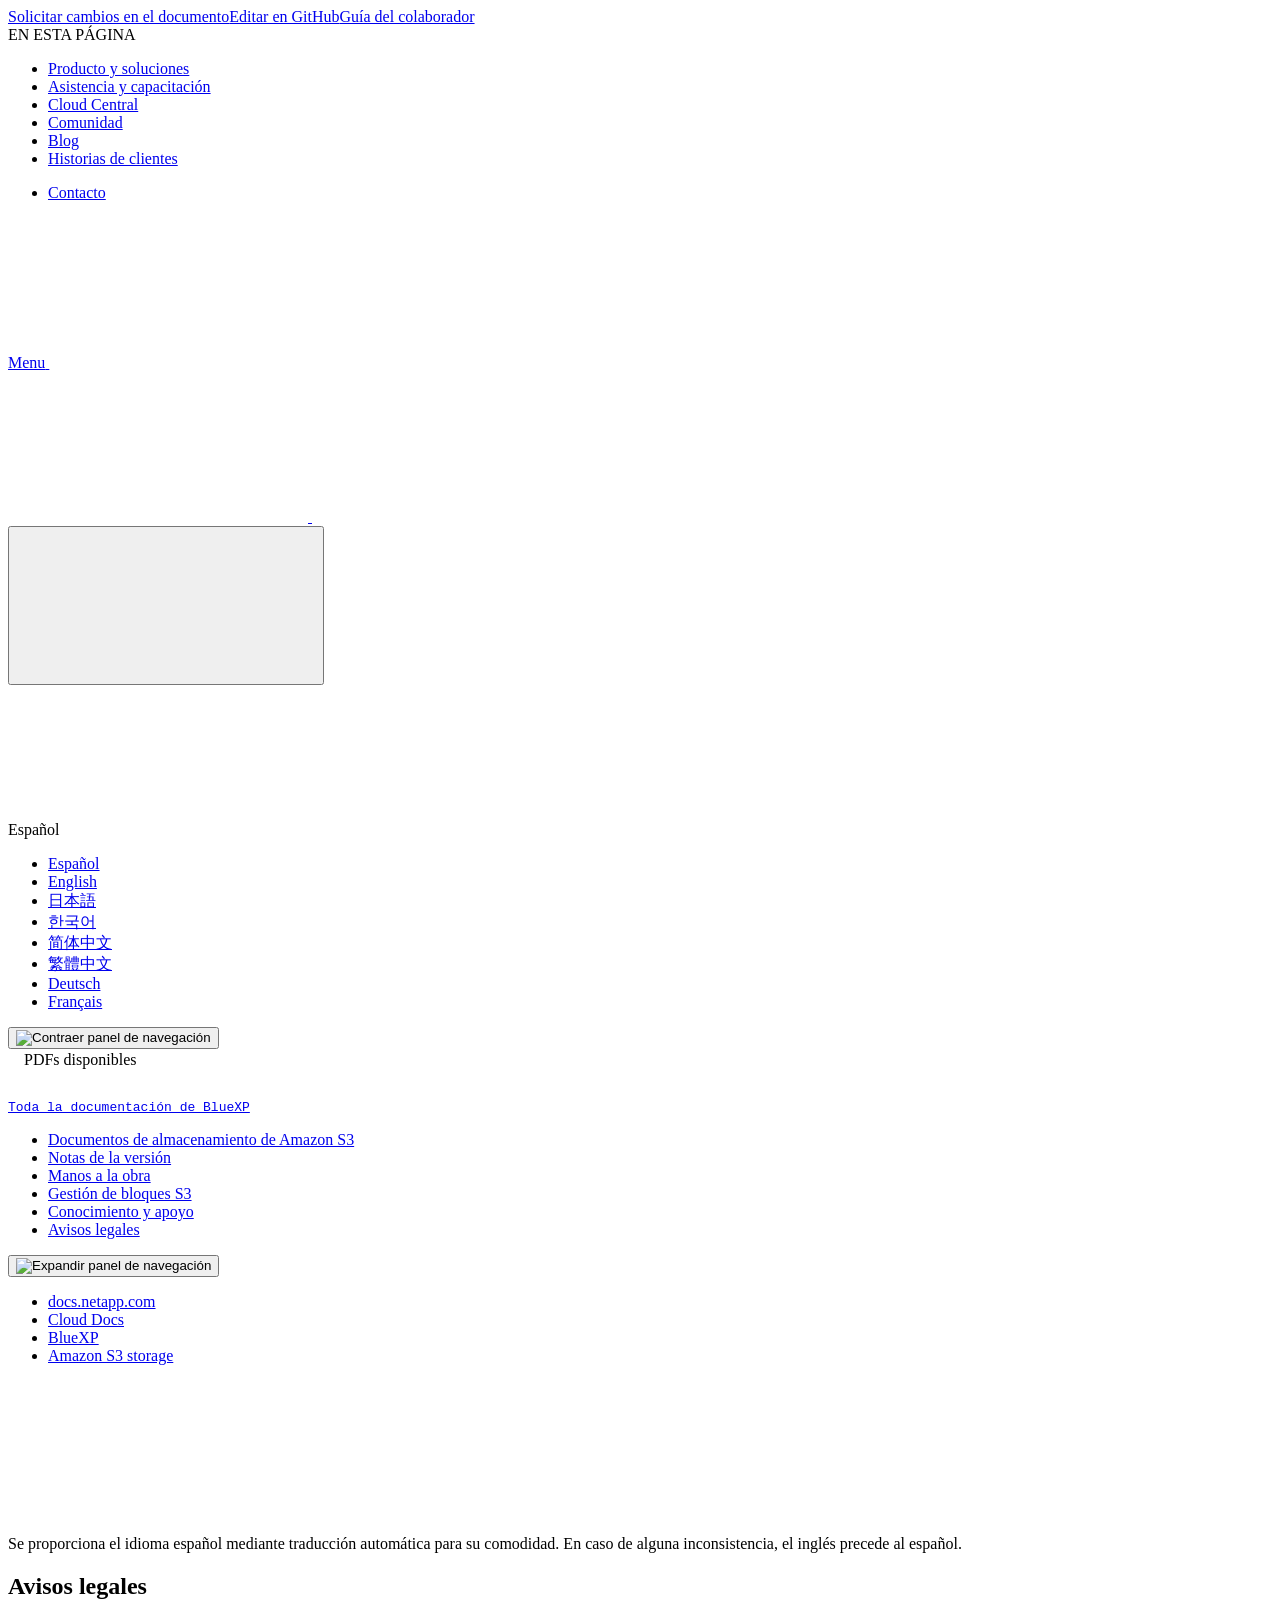
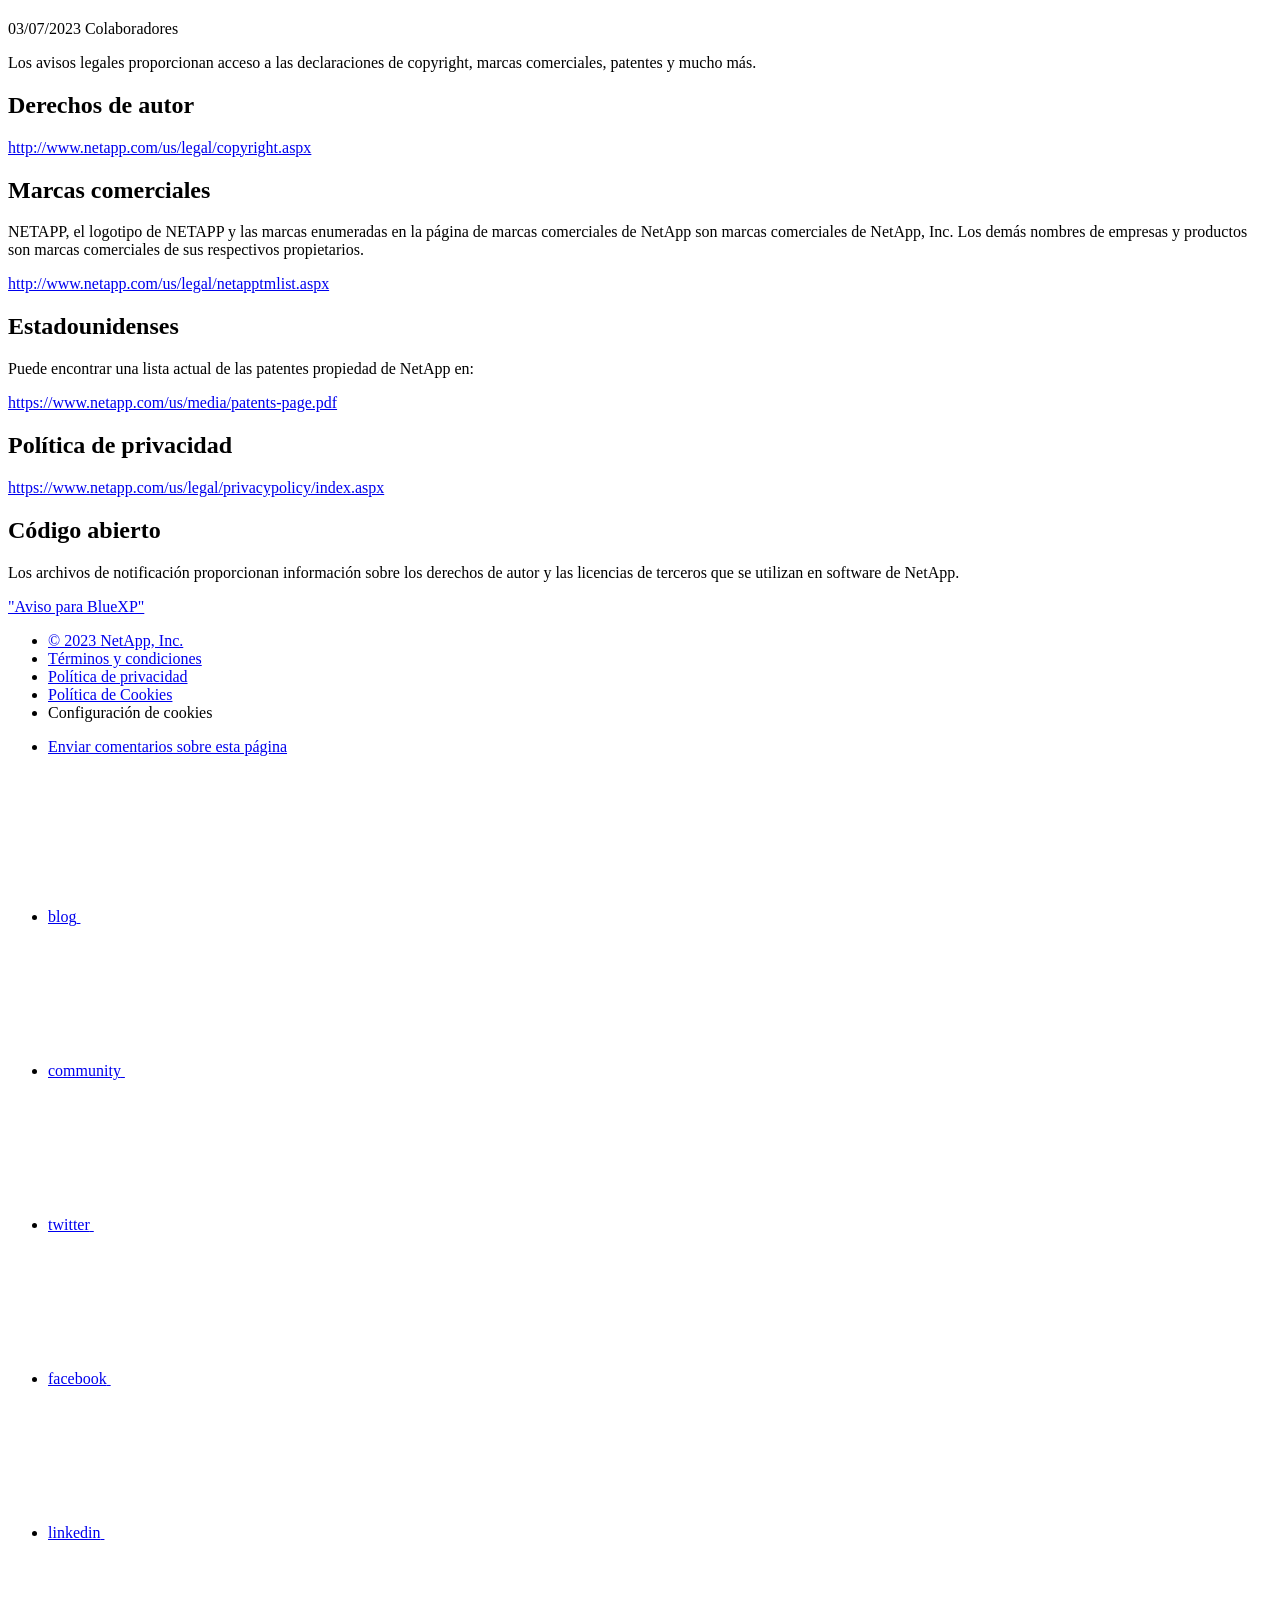
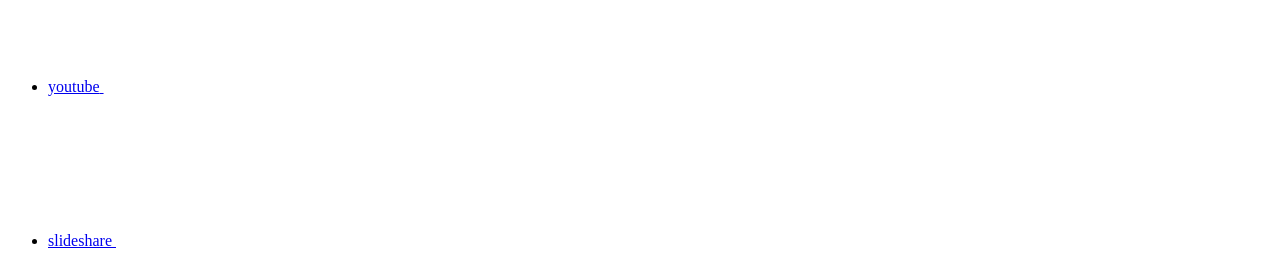
==== legal-notices.html @ 7036277d "Deploying to gh-pages from  @ 6797b5989e436d1fa23af9a07d244573d89bc203 🚀" ====
<!DOCTYPE html>
<html lang="es">
  <head class="at-element-marker">
  <title>Avisos legales | NetApp Documentation</title>
  <meta charset="utf-8">
  <meta http-equiv="x-ua-compatible" content="ie=edge,chrome=1">
  <meta http-equiv="language" content="en">
  <meta name="viewport" content="width=device-width, initial-scale=1">
  <meta property="og:title" content="Avisos legales | NetApp Documentation" />
	<meta property="og:type" content="website" />
	<meta property="og:url" content="https://docs.netapp.com/es-es/bluexp-s3-storage/legal-notices.html" />
	<meta property="og:description" content="" />
  <meta property="og:image" content="https://docs.netapp.com/es-es/bluexp-s3-storage/images/logo-tophat-social.png" />
  <meta property="og:image:alt" content="NetApp Logo" />
  <meta name="format-detection" content="telephone=no">
  <meta http-equiv="Content-Type" content="text/html; charset=utf-8">
  <meta http-equiv="encoding" content="utf-8">
  <meta http-equiv="nss-type" content="Product Documentation"/>
  <meta http-equiv="nss-subtype" content="User Guide"/><meta name="description" content="">
  <meta name="keywords" content=" "><!-- Icons -->
  <link rel="icon" href="/es-es/bluexp-s3-storage/images/favicon.ico" type="image/x-icon">

  <!-- RSS Feed --><link rel="alternate" type="application/rss+xml" title="NetApp Documentation" href="/es-es/bluexp-s3-storage/feed.xml"><!-- CSS Definitions: NetApp CSS should be defined after generic css -->

  <!-- Elastic Search -->
  <link rel="stylesheet" href="//cdn.jsdelivr.net/searchkit/0.10.0/theme.css">

  <!-- Combined CSS -->
  <link rel="stylesheet" type="text/css" href="/es-es/bluexp-s3-storage/css/netappdocs.css">

  
  <link rel="stylesheet" href="/es-es/bluexp-s3-storage/css/landing-page.css" type="text/css">
  <link rel="stylesheet" href="/es-es/bluexp-s3-storage/css/tabbed-blocks.css" type="text/css">
  <!-- Canonical url -->
  <link rel='stylesheet' href='/es-es/bluexp-s3-storage/css/na-feature.css' type='text/css'><!-- Top level site integrations --><script>
    function addAdobeLaunch(adobeId) {
      var head = document.getElementsByTagName('head')[0];
      var adobe = document.createElement("script");
      adobe.type = "text/plain";
      adobe.className = "optanon-category-C0002";
      adobe.src = "//assets.adobedtm.com/60287eadf1ee/c284da483c83/"+adobeId+".min.js";
      head.appendChild(adobe);
    }

    function addGoogleAnalytics(gtagId) {
      var google = document.createElement("script");
      google.type = "text/plain";
      google.className = "optanon-category-C0002";
      google.src = "https://www.googletagmanager.com/gtag/js?id="+gtagId;
      var head = document.getElementsByTagName('head')[0];
      head.appendChild(google);

      window.dataLayer = window.dataLayer || [];
      function gtag(){dataLayer.push(arguments);}
      gtag('js', new Date());
      gtag('config', gtagId);
    }

    function addConsent(consentId) {
      var head = document.getElementsByTagName('head')[0];
      var onetrustConsent = document.createElement("script");
      onetrustConsent.type = "text/javascript";
      onetrustConsent.src = "https://cdn.cookielaw.org/consent/"+consentId+"/OtAutoBlock.js";
      head.appendChild(onetrustConsent);

      var onetrustScript = document.createElement("script");
      onetrustScript.type = "text/javascript";
      onetrustScript.src = "https://cdn.cookielaw.org/scripttemplates/otSDKStub.js";
      onetrustScript.charset = "UTF-8";
      onetrustScript.dataset.documentLanguage = "true";
      onetrustScript.dataset.domainScript = consentId;
      head.appendChild(onetrustScript);
    }addConsent("72570c5c-fe30-465f-b0e0-b77f7fb4ae34");
    addAdobeLaunch("launch-e9ff3acac59f");
    addGoogleAnalytics("UA-81697994-3");function OptanonWrapper() { }
  </script>
  <script src="https://cdnjs.cloudflare.com/ajax/libs/jquery/2.1.4/jquery.min.js"></script>
  <script src="https://cdnjs.cloudflare.com/ajax/libs/jquery-cookie/1.4.1/jquery.cookie.min.js"></script>

  <!-- Used for Product Family Page Sidebar Visibility --><!-- Used to import Promise for IE. Required for SearchKit -->
  <script src="https://cdnjs.cloudflare.com/ajax/libs/bluebird/3.3.5/bluebird.min.js"></script><script src='/es-es/bluexp-s3-storage/js/na-search.js'></script><script src='/es-es/bluexp-s3-storage/js/na-pagenav.js'></script><script src='/es-es/bluexp-s3-storage/js/na-utility.js'></script>
 <!--  
  <link rel='stylesheet' href='/es-es/bluexp-s3-storage/css/prism.css' type='text/css'>
  <link rel='stylesheet' href='/es-es/bluexp-s3-storage/css/prism-netapp.css' type='text/css'>
 -->

  <!-- <script src='/es-es/bluexp-s3-storage/js/na-utility.js'></script> -->
  <script src='/es-es/bluexp-s3-storage/js/clouddocs.js'></script>
  <script src='/es-es/bluexp-s3-storage/js/jquery.navgoco.min.js'></script>
  <script src="https://maxcdn.bootstrapcdn.com/bootstrap/3.3.7/js/bootstrap.min.js" integrity="sha384-Tc5IQib027qvyjSMfHjOMaLkfuWVxZxUPnCJA7l2mCWNIpG9mGCD8wGNIcPD7Txa" crossorigin="anonymous"></script>
  <!-- <script src='/es-es/bluexp-s3-storage/js/toc.js'></script> -->
  <!-- <script src='/es-es/bluexp-s3-storage/js/customscripts.js'></script> --><script>
      $(document).ready(function() {
          
          var collapseOnInit = true;
          

          var navSettings = {
              "caretHtml": '',
              "accordion": collapseOnInit,
              "openClass": 'active', // open
              "save": false, // leave false or nav highlighting doesn't work right
              "cookie": {
                  "name": 'navgoco',
                  "expires": false,
                  "path": '/'
              },
              "slide": {
                  "duration": 400,
                  "easing": 'swing'
              }
          };

          // Initialize navgoco with default options
          $("#mysidebar").navgoco(navSettings);
          

          $("#collapseAll").click(function(e) {
              e.preventDefault();
              $("#mysidebar").navgoco('toggle', false);
          });

          $("#expandAll").click(function(e) {
              e.preventDefault();
              $("#mysidebar").navgoco('toggle', true);
          });

          $(".sidebar-nav-container").on("scroll", function() {
            $.cookie("sidebarScroll", $(".sidebar-nav-container").scrollTop(), {
              path    : "/es-es/bluexp-s3-storage"  
            });
          });
          $(function() {
            if ($.cookie("sidebarScroll")) {
              $(".sidebar-nav-container").scrollTop($.cookie("sidebarScroll"));
            }
          });

      });

  </script>
  <script>
      $(document).ready(function() {
          $("#tg-sb-link").click(function() {
              $("#tg-sb-sidebar").toggle();
              $("#tg-sb-content").toggleClass('col-md-9');
              $("#tg-sb-content").toggleClass('col-md-12');
              $("#tg-sb-icon").toggleClass('fa-toggle-on');
              $("#tg-sb-icon").toggleClass('fa-toggle-off');
          });
      });
  </script>
  <script src='/es-es/bluexp-s3-storage/js/custom-dropdown.js'></script>
  <script src='/es-es/bluexp-s3-storage/js/FileSaver.min.js'></script>
  <script src='/es-es/bluexp-s3-storage/js/jszip-utils.min.js'></script>
  <script src='/es-es/bluexp-s3-storage/js/jszip.min.js'></script>
  <!-- <script src='/es-es/bluexp-s3-storage/js/pdf-ux.js'></script> -->
</head>


  <body class role="document" data-flavor="">
    <div id="page" class="n-off-canvas-menu">
      <div class="n-off-canvas-menu__menu"><!--TODO: Add offcanvas code --></div>
      <div class="n-off-canvas-menu__content-wrap">
        <header class="site-header" id="banner">
  
  <!-- Start Page Toolbar -->
  
  <div class="page-nav-toolbar"><div class="page-nav-contribute"><a target="_blank" href="https://github.com/NetAppDocs/bluexp-s3-storage/issues/new?body=Page%3A%20[Avisos legales](https://docs.netapp.com/es-es/bluexp-s3-storage/legal-notices.html)&template=public-issue-template.md" class="page-nav-contribute-link" role="button"><img src="/es-es/bluexp-s3-storage/images/discuss-sm.svg" alt="" class="github-icon" />Solicitar cambios en el documento</a><a target="_blank" href="https://github.com/NetAppDocs/bluexp-s3-storage/blob/main/legal-notices.adoc" class="page-nav-contribute-link" role="button"><img src="/es-es/bluexp-s3-storage/images/edit-sm.svg" alt="" class="github-icon" />Editar en GitHub</a><a target="_blank" href="https://docs.netapp.com/us-en/contribute/" class="page-nav-contribute-link"  ><img src="/es-es/bluexp-s3-storage/images/article-sm.svg" alt="" class="github-icon" />Guía del colaborador</a></div>
    <div class="page-nav-container">
      <nav class="page-nav-fixed">
        <div class="page-nav-title">EN ESTA PÁGINA</div>
        <div class="page-nav-links">
          <ul class="page-nav-inner" id="page-menu"></ul>
        </div>
      </nav>
    </div>
  </div>
  
  
  <!-- Start top_hat -->
  <div class="n-top-hat">
    <div class="n-container">
      <div class="n-top-hat__cross-property-nav">
        <ul class="n-top-hat__list">
          <li class="n-top-hat__list-item">
            <a href="https://www.netapp.com/products-a-z/" class="n-top-hat__link">Producto y soluciones</a>
          </li>
          <li class="n-top-hat__list-item">
            <a href="https://www.netapp.com/support-and-training/netapp-university/" class="n-top-hat__link">Asistencia y capacitación</a>
          </li>
          <li class="n-top-hat__list-item">
            <a href="https://cloud.netapp.com" class="n-top-hat__link">Cloud Central</a>
          </li>
          <li class="n-top-hat__list-item">
            <a href="https://community.netapp.com/" class="n-top-hat__link">Comunidad</a>
          </li>
          <li class="n-top-hat__list-item">
            <a href="https://blog.netapp.com/" class="n-top-hat__link">Blog</a>
          </li>
          <li class="n-top-hat__list-item">
            <a href="https://customers.netapp.com/en/" class="n-top-hat__link">Historias de clientes</a>
          </li>
        </ul>
      </div>
      <div class="n-top-hat__utils">
        <ul class="n-top-hat__list">
          <li class="n-top-hat__list-item">
            <a href="https://www.netapp.com/company/contact-us/" target="_self" class="n-top-hat__link" data-ntap-ui="contact-us">Contacto</a>
          </li>
        </ul>
      </div>
    </div>
  </div>
  <!-- End top_hat -->

  <!-- Start property bar -->
  <style>
    .n-property-navigation-bar__menus--desktop-experience .n-menu--mega__default-content__heading span {
    color: #34B0FF;
    }
  </style>
  <div class="n-property-bar " data-ntap-ui="sticky-nav">
    <div class="n-property-bar__inner-wrap">
      <div class="n-property-bar__menu-toggle">
        <a href="#" class="n-property-bar__menu-toggle-link">
          <span class="n-property-bar__menu-toggle-text">Menu</span>
          <svg class="n-icon-bars n-property-bar__menu-toggle-icon" aria-labelledby="title">
            <title>bars</title>
            <use xlink:href="/es-es/bluexp-s3-storage/images/sprite.svg#bars"></use>
          </svg>
        </a>
      </div>
      <div class="n-property-bar__property-mark ">
        <a href="https://www.netapp.com" class="n-property-bar__property-link">
          <div class="n-property-bar__logo">
            <svg class="n-icon-netapp-mark n-icon-netapp-mark n-property-bar__netapp-mark-icon" aria-labelledby="title">
              <title>netapp-mark</title>
              <use xlink:href="/es-es/bluexp-s3-storage/images/sprite.svg#netapp-mark"></use>
            </svg>
            <svg class="n-icon-netapp-logo n-property-bar__logo-svg" aria-labelledby="title">
              <title>netapp-logo</title>
              <use xlink:href="/es-es/bluexp-s3-storage/images/sprite.svg#netapp-logo"></use>
            </svg>
          </div>
        </a>
      </div>

      
      
      
      <div class="search-property-bar">
        <div id="search-demo-container" class="searchbox n-property-bar__search">
          <div id="react-search" 
          data-search-html="/es-es/bluexp-s3-storage/search.html"
          data-type="widget" 
          data-placeholder="Buscar documentación"
          data-no-results-found="No se encontraron resultados para {query}"
          data-did-you-mean="Buscar {suggestion}."
          data-no-results-found-did-you-mean="No se encontraron resultados para {query}. ¿Quiso decir {suggestion}?"
          data-results-found="{hitCount} resultados encontrados"
          data-error-message="We're sorry, an issue occurred when fetching your results. Please try again."
          data-error-reset="Reset Search"
          data-sk-es-pf-indexes=""
          data-flavor=""></div>
          <button class="n-property-bar__search-toggle-button" type="button">
            <svg class="n-icon-search n-property-bar__search-toggle-button-icon" aria-labelledby="title">
              <title>search</title>
              <use xmlns:xlink="http://www.w3.org/1999/xlink" xlink:href="/es-es/bluexp-s3-storage/images/sprite.svg#search"></use>
            </svg>
          </button>
        </div>
      </div>
      
    </div>
  </div>
  <div class="n-property-bar__toolbar">
    <!-- Start Language Selector --><div id="language-dropdown" class="custom-dropdown custom-dropdown-lang">
      <div class="custom-dropdown-select custom-dropdown-select-lang">
      <span class="lang-name">Español</span>
          <svg class="n-globe__icon" aria-labelledby="title">
            <title>globe</title>
            <use xmlns:xlink="http://www.w3.org/1999/xlink" xlink:href="/es-es/bluexp-s3-storage/images/sprite.svg#globe"></use>
          </svg>
        </button>
      </div>

      <ul class="custom-dropdown-menu"><li>
          <a href="https://docs.netapp.com/es-es/bluexp-s3-storage/legal-notices.html" target="_self"><span translate="no" class="notranslate">Español</span></a>
        </li><li>
          <a href="https://docs.netapp.com/us-en/bluexp-s3-storage/legal-notices.html" target="_self"><span translate="no" class="notranslate">English</span></a>
        </li><li>
          <a href="https://docs.netapp.com/ja-jp/bluexp-s3-storage/legal-notices.html" target="_self"><span translate="no" class="notranslate">日本語</span></a>
        </li><li>
          <a href="https://docs.netapp.com/ko-kr/bluexp-s3-storage/legal-notices.html" target="_self"><span translate="no" class="notranslate">한국어</span></a>
        </li><li>
          <a href="https://docs.netapp.com/zh-cn/bluexp-s3-storage/legal-notices.html" target="_self"><span translate="no" class="notranslate">简体中文</span></a>
        </li><li>
          <a href="https://docs.netapp.com/zh-tw/bluexp-s3-storage/legal-notices.html" target="_self"><span translate="no" class="notranslate">繁體中文</span></a>
        </li><li>
          <a href="https://docs.netapp.com/de-de/bluexp-s3-storage/legal-notices.html" target="_self"><span translate="no" class="notranslate">Deutsch</span></a>
        </li><li>
          <a href="https://docs.netapp.com/fr-fr/bluexp-s3-storage/legal-notices.html" target="_self"><span translate="no" class="notranslate">Français</span></a>
        </li></ul>
    </div><!-- End Language Selector -->

    <div class="n-property-bar__cta"></div>
  </div>
  <!-- End property bar -->
</header>


        <main id="n-main-content" class="n-main-content">
          <!-- Start Documentation Content -->
<div class="ie-main">
  <!-- Sidebar Column -->
  
  <div class="col-md-3" id="sidebar-height">
      <button id="btn-sidebar-collapse" onclick="hideSidebar()"><img src="/es-es/bluexp-s3-storage/images/collapse.png" alt="Contraer panel de navegación"></button>
      <div class="n-pdf-header">
  <a id="toggleButtonPdf" class="n-pdf-button" type="button">
    <img src="/es-es/bluexp-s3-storage/images/pdf.png" alt="" width="16" height="16"/>PDFs disponibles<span>
    </span>
  </a>
</div>
<div class="n-pdf-body-container">
  <ul id="toggleContainerPdf" class="n-pdf-body" style="display:none;"><li class="pdf-ux-container">
        
        
        
        <a target="_blank" href="/es-es/bluexp-s3-storage/pdfs/fullsite-sidebar/Documentación_sobre_el_almacenamiento_de_Amazon_S3.pdf" >
          <img src="/es-es/bluexp-s3-storage/images/pdf.png" alt="" width="16" height="16"/>PDF de este sitio de documentos</a>





    
      <ul class="subfolders" style="display:none;">
        <li class="pdf-ux-container">
          
          
          
          <a target="_blank" 
            
              href="/es-es/bluexp-s3-storage/pdfs/sidebar/Manos_a_la_obra.pdf" 
            
          >
            <img src="/es-es/bluexp-s3-storage/images/pdf.png" alt="" width="16" height="16"/>
            Manos a la obra
          </a>
          


        </li>
      </ul>
    

  



    
      <ul class="subfolders" style="display:none;">
        <li class="pdf-ux-container">
          
          
          
          <a target="_blank" 
            
              href="/es-es/bluexp-s3-storage/pdfs/sidebar/Gestión_de_bloques_S3.pdf" 
            
          >
            <img src="/es-es/bluexp-s3-storage/images/pdf.png" alt="" width="16" height="16"/>
            Gestión de bloques S3
          </a>
          






        </li>
      </ul>
    

  



    
      <ul class="subfolders" style="display:none;">
        <li class="pdf-ux-container">
          
          
          
          <a target="_blank" 
            
              href="/es-es/bluexp-s3-storage/pdfs/sidebar/Conocimiento_y_apoyo.pdf" 
            
          >
            <img src="/es-es/bluexp-s3-storage/images/pdf.png" alt="" width="16" height="16"/>
            Conocimiento y apoyo
          </a>
          




        </li>
      </ul>
    

  


    <ul class="subfolders" id="pdf-remove" style="display:none;"><li class="active"></li></ul>
  

</li></ul>
  <div class="zip-pdf-link-container" style="display: none;">   
    <a href="#" id="zipPdf">
      <img src="/es-es/bluexp-s3-storage/images/pdf-zip.png" alt="" width="16" height="16"/>
      <pre>Colección de documentos PDF separados<span class="zip-size"></span></pre>
    </a><div id="zip-link-popup" class="hide">
    <div class="inner-modal">
        <div class="downloading-progress">
            <div class="spinner"></div>
            <h1>Creating your file...</h1>
            <div>This may take a few minutes. Thanks for your patience.</div>
            <button class="cancel-download-btn" type="button">Cancel</button>
        </div>
        <div class="download-complete hide">
            <div class="done-icon">
                <svg xmlns="http://www.w3.org/2000/svg" width="24" height="24" viewBox="0 0 24 24"><path d="M20.285 2l-11.285 11.567-5.286-5.011-3.714 3.716 9 8.728 15-15.285z"/></svg>
            </div>
            <div>Your file is ready</div>
            <button class="cancel-download-btn" type="button">OK</button>
        </div>
    </div>
</div>
<script>
    $(".cancel-download-btn").click(function(){
        $("#zip-link-popup").addClass("hide");
        $("#zip-link-popup .downloading-progress").removeClass("hide");
        $("#zip-link-popup .download-complete").addClass("hide");
    });
</script></div>
</div>
<script>
  $("#toggleContainerPdf li.active:last-child").parents('ul.subfolders').toggle('display');
  $("#toggleButtonPdf").click(function () {
    $("#toggleContainerPdf").toggle('display');
    $(".n-pdf-body-container .zip-pdf-link-container").toggle('display');
  });
</script><div class="prod-nav" id="product-nav">
  <a target="_self" class="prod-fam-nav" href="https://docs.netapp.com/es-es/cloud-manager-family/"><img src="/es-es/bluexp-s3-storage/images/left_arrow.png" alt=""><pre>Toda la documentación de BlueXP</pre></a>
</div><div class="sidebar-nav-container" id="mysidebardiv">
  <ul id="mysidebar" class="nav"><li 
      data-pdf-exists="true" 
      data-pdf-filename="Documentos de almacenamiento de Amazon S3"
      data-li-level="1#" 
      class=" "
    ><a class="na-navbar-padding" href="/es-es/bluexp-s3-storage/index.html">
        Documentos de almacenamiento de Amazon S3
      </a></li><li 
      data-pdf-exists="true" 
      data-pdf-filename="Notas de la versión"
      data-li-level="1#" 
      class=" "
    ><a class="na-navbar-padding" href="/es-es/bluexp-s3-storage/whats-new.html">
        Notas de la versión
      </a></li><li 
      data-pdf-exists="true" 
      data-pdf-filename="Manos a la obra"
      data-li-level="1" 
      class="subfolders "
    ><a href="#">
        <div class="na-navbar-padding"> Manos a la obra</div>
      </a>
      <ul style="display: none;">
        <li 
      data-pdf-exists="true" 
      data-pdf-filename="Consulte sus bloques de Amazon S3"
      data-li-level="2#" 
      class=" "
    ><a class="na-navbar-padding" href="/es-es/bluexp-s3-storage/task-viewing-amazon-s3.html">
        Consulte sus bloques de Amazon S3
      </a></li></ul></li><li 
      data-pdf-exists="true" 
      data-pdf-filename="Gestión de bloques S3"
      data-li-level="1" 
      class="subfolders "
    ><a href="#">
        <div class="na-navbar-padding"> Gestión de bloques S3</div>
      </a>
      <ul style="display: none;">
        <li 
      data-pdf-exists="true" 
      data-pdf-filename="Añadir bloques S3"
      data-li-level="2#" 
      class=" "
    ><a class="na-navbar-padding" href="/es-es/bluexp-s3-storage/task-add-s3-bucket.html">
        Añadir bloques S3
      </a></li><li 
      data-pdf-exists="true" 
      data-pdf-filename="Cambiar la configuración de bloques de S3"
      data-li-level="2#" 
      class=" "
    ><a class="na-navbar-padding" href="/es-es/bluexp-s3-storage/task-change-s3-bucket-settings.html">
        Cambiar la configuración de bloques de S3
      </a></li><li 
      data-pdf-exists="true" 
      data-pdf-filename="Utilice los servicios de datos de NetApp con bloques S3"
      data-li-level="2#" 
      class=" "
    ><a class="na-navbar-padding" href="/es-es/bluexp-s3-storage/task-s3-enable-data-services.html">
        Utilice los servicios de datos de NetApp con bloques S3
      </a></li></ul></li><li 
      data-pdf-exists="true" 
      data-pdf-filename="Conocimiento y apoyo"
      data-li-level="1" 
      class="subfolders "
    ><a href="#">
        <div class="na-navbar-padding"> Conocimiento y apoyo</div>
      </a>
      <ul style="display: none;">
        <li 
      data-pdf-exists="true" 
      data-pdf-filename="Regístrese para recibir soporte"
      data-li-level="2#" 
      class=" "
    ><a class="na-navbar-padding" href="/es-es/bluexp-s3-storage/task-support-registration.html">
        Regístrese para recibir soporte
      </a></li><li 
      data-pdf-exists="true" 
      data-pdf-filename="Obtenga ayuda"
      data-li-level="2#" 
      class=" "
    ><a class="na-navbar-padding" href="/es-es/bluexp-s3-storage/task-get-help.html">
        Obtenga ayuda
      </a></li></ul></li><li 
      data-pdf-exists="true" 
      data-pdf-filename="Avisos legales"
      data-li-level="1#" 
      class="  active "
    ><a class="na-navbar-padding" href="/es-es/bluexp-s3-storage/legal-notices.html">
        Avisos legales
      </a></li></ul>
</div>
<script>
  window.onscroll = () => {
    const value = -40 - (document.body.scrollHeight - (window.innerHeight + document.scrollingElement.scrollTop));
    
    document.getElementById("sidebar-height").style.bottom = Math.max(0,value) + "px";
};
</script>
<!-- this highlights the active parent class in the navgoco sidebar. this is critical so that the parent expands when you're viewing a page. This must appear below the sidebar code above. Otherwise, if placed inside customscripts.js, the script runs before the sidebar code runs and the class never gets inserted.-->
<script>$("li.active").parents('li').toggleClass("active");</script>
<script>$("#mysidebar li.active").parents('ul').css("display","block");</script>


  </div>
  

  <div class="ie-content-pane n-doc__component-detail-content n-doc__component-detail-content--show-code">
    <!-- Begin of page container --><article class="page-content" id="main">
      <div class="ie-utility">
  <button id="btn-sidebar-expand" onclick="showSidebar()"><img src="/es-es/bluexp-s3-storage/images/expand.png" alt="Expandir panel de navegación"></button>
  <div class="ie-menu">
    <div class="n-breadcrumb">
      <ul class="n-breadcrumb__list">
        <li class="n-breadcrumb__list-item">
          <a href="https://docs.netapp.com">docs.netapp.com</a>
        </li>
        
        <li class="n-breadcrumb__list-item">
          <a href="https://docs.netapp.com/us-en/cloud/">Cloud Docs</a>
        </li>
        

        
        <li class="n-breadcrumb__list-item">
          <a href="https://docs.netapp.com/es-es/cloud-manager-family/">BlueXP</a>
        </li>
        

        <li class="n-breadcrumb__list-item">
          <a href="/es-es/bluexp-s3-storage/">Amazon&nbsp;S3&nbsp;storage</a>
        </li>

      </ul>
    </div>
    <div style="clear: both"></div><!-- Main needs to have height -->
  </div>
</div>

      <div class="ie-nmt-disclaimer">
  <span>
    <div class="ie-nmt-disclaimer-container">
      <div class="ie-nmt-disclaimer-icon">
        <svg class="luci-icon" aria-hidden="true">
          <use xlink:href="/es-es/bluexp-s3-storage/images/sprite.svg#circle-info">
        </svg>
      </div>
      <div class="ie-nmt-disclaimer-content">
        <span> Se proporciona el idioma español mediante traducción automática para su comodidad. En caso de alguna inconsistencia, el inglés precede al español. </span>
      </div>
      <div style="clear:both;"></div>
    </div>
  </span>
</div><div class="n-doc__component-detail-heading-wrap">
  <h1 class="n-doc__component-detail-heading">Avisos legales</h1>
</div>


<p class="page-details">
  
    
    <time datetime="2023-03-07 18:36:08 +0000">03/07/2023</time>
    
  

<span>Colaboradores
</span>


</p>

<div id="preamble">
<div class="sectionbody">
<div class="paragraph lead">
<p>Los avisos legales proporcionan acceso a las declaraciones de copyright, marcas comerciales, patentes y mucho más.</p>
</div>
</div>
</div>
<div class="sect1">
<h2 id="derechos-de-autor">Derechos de autor</h2>
<div class="sectionbody">
<div class="paragraph">
<p><a href="http://www.netapp.com/us/legal/copyright.aspx" class="bare">http://www.netapp.com/us/legal/copyright.aspx</a></p>
</div>
</div>
</div>
<div class="sect1">
<h2 id="marcas-comerciales">Marcas comerciales</h2>
<div class="sectionbody">
<div class="paragraph">
<p>NETAPP, el logotipo de NETAPP y las marcas enumeradas en la página de marcas comerciales de NetApp son marcas comerciales de NetApp, Inc. Los demás nombres de empresas y productos son marcas comerciales de sus respectivos propietarios.</p>
</div>
<div class="paragraph">
<p><a href="http://www.netapp.com/us/legal/netapptmlist.aspx" class="bare">http://www.netapp.com/us/legal/netapptmlist.aspx</a></p>
</div>
</div>
</div>
<div class="sect1">
<h2 id="estadounidenses">Estadounidenses</h2>
<div class="sectionbody">
<div class="paragraph">
<p>Puede encontrar una lista actual de las patentes propiedad de NetApp en:</p>
</div>
<div class="paragraph">
<p><a href="https://www.netapp.com/us/media/patents-page.pdf" class="bare">https://www.netapp.com/us/media/patents-page.pdf</a></p>
</div>
</div>
</div>
<div class="sect1">
<h2 id="política-de-privacidad">Política de privacidad</h2>
<div class="sectionbody">
<div class="paragraph">
<p><a href="https://www.netapp.com/us/legal/privacypolicy/index.aspx" class="bare">https://www.netapp.com/us/legal/privacypolicy/index.aspx</a></p>
</div>
</div>
</div>
<div class="sect1">
<h2 id="código-abierto">Código abierto</h2>
<div class="sectionbody">
<div class="paragraph">
<p>Los archivos de notificación proporcionan información sobre los derechos de autor y las licencias de terceros que se utilizan en software de NetApp.</p>
</div>
<div class="paragraph">
<p><a href="https://docs.netapp.com/us-en/cloud-manager-setup-admin/media/notice.pdf" target="_blank" rel="noopener">"Aviso para BlueXP"</a></p>
</div>
</div>
</div>

    </article>
    <!-- Page Container -->
  </div>

  <div style="clear: both"></div><!-- Main needs to have height --></div>

        </main>

        <footer class="n-footer">
  <div class="n-footer__bottom">
    <div class="n-container">
      <div class="n-footer__bottom-left">
        <div class="n-footer__copyright">
          <ul class="n-footer__copyright-list">
            <li class="n-footer__copyright-link">
              <a href="https://www.netapp.com/company/legal/copyright/">© 2023 NetApp, Inc.</a>
            </li>
            <li class="n-footer__copyright-link">
              <a href="https://www.netapp.com/company/legal/terms-of-use/">Términos y condiciones</a>
            </li>
            <li class="n-footer__copyright-link">
              <a href="https://www.netapp.com/company/legal/privacy-policy/">Política de privacidad</a>
            </li>
            <li class="n-footer__copyright-link">
              <a href="https://www.netapp.com/company/legal/cookie-policy/">Política de Cookies</a>
            </li>
            <li class="n-footer__copyright-link">
              <a class="ot-sdk-show-settings">Configuración de cookies</a>
            </li>
          </ul>
        </div>
      </div>
      <div class="n-footer__bottom-right">
        <div class="n-footer__copyright">
          <ul class="n-footer__copyright-list">
            <li class="n-footer__copyright-link">
              <a target="_self" href="javascript:netapp_mailto()">Enviar comentarios sobre esta página</a>
            </li>
          </ul>
        </div>
        <div class="n-footer__social-links">
          <ul class="n-footer__social-link-list">
            <li class="n-footer__social-link-list-item">
              <a class="n-footer__social-link" data-ntap-social="follow-blog" href="https://blog.netapp.com"
                target="_blank" title="blog" alt="blog">
                <span class="n-footer__social-link-text">blog</span>
                <svg class="n-icon-blog n-footer__social-link-icon" aria-labelledby="title">
                  <title>blog@</title>
                  <use xmlns:xlink="http://www.w3.org/1999/xlink"
                    xlink:href="/es-es/bluexp-s3-storage/images/sprite.svg#blog"></use>
                </svg>
              </a>
            </li>
            <li class="n-footer__social-link-list-item">
              <a class="n-footer__social-link" data-ntap-social="follow-community" href="https://community.netapp.com/"
                target="_blank" title="community" alt="community">
                <span class="n-footer__social-link-text">community</span>
                <svg class="n-icon-community n-footer__social-link-icon" aria-labelledby="title">
                  <title>community@</title>
                  <use xmlns:xlink="http://www.w3.org/1999/xlink"
                    xlink:href="/es-es/bluexp-s3-storage/images/sprite.svg#comments"></use>
                </svg>
              </a>
            </li>
            <li class="n-footer__social-link-list-item">
              <a class="n-footer__social-link" data-ntap-social="follow-twitter" href="https://twitter.com/netapp"
                target="_blank" title="twitter" alt="twitter">
                <span class="n-footer__social-link-text">twitter</span>
                <svg class="n-icon-twitter n-footer__social-link-icon" aria-labelledby="title">
                  <title>twitter@</title>
                  <use xmlns:xlink="http://www.w3.org/1999/xlink"
                    xlink:href="/es-es/bluexp-s3-storage/images/sprite.svg#twitter"></use>
                </svg>
              </a>
            </li>
            <li class="n-footer__social-link-list-item">
              <a class="n-footer__social-link" data-ntap-social="follow-facebook" href="https://www.facebook.com/NetApp"
                target="_blank" title="facebook" alt="facebook">
                <span class="n-footer__social-link-text">facebook</span>
                <svg class="n-icon-facebook n-footer__social-link-icon" aria-labelledby="title">
                  <title>facebook@</title>
                  <use xmlns:xlink="http://www.w3.org/1999/xlink"
                    xlink:href="/es-es/bluexp-s3-storage/images/sprite.svg#facebook"></use>
                </svg>
              </a>
            </li>
            <li class="n-footer__social-link-list-item">
              <a class="n-footer__social-link" data-ntap-social="follow-linkedin"
                href="https://www.linkedin.com/company/netapp" target="_blank" title="linkedin" alt="linkedin">
                <span class="n-footer__social-link-text">linkedin</span>
                <svg class="n-icon-linkedin n-footer__social-link-icon" aria-labelledby="title">
                  <title>linkedin@</title>
                  <use xmlns:xlink="http://www.w3.org/1999/xlink"
                    xlink:href="/es-es/bluexp-s3-storage/images/sprite.svg#linkedin"></use>
                </svg>
              </a>
            </li>
            <li class="n-footer__social-link-list-item">
              <a class="n-footer__social-link" data-ntap-social="follow-youtube"
                href="https://www.youtube.com/user/NetAppTV" target="_blank" title="youtube" alt="youtube">
                <span class="n-footer__social-link-text">youtube</span>
                <svg class="n-icon-youtube n-footer__social-link-icon" aria-labelledby="title">
                  <title>youtube@</title>
                  <use xmlns:xlink="http://www.w3.org/1999/xlink"
                    xlink:href="/es-es/bluexp-s3-storage/images/sprite.svg#youtube"></use>
                </svg>
              </a>
            </li>
            <li class="n-footer__social-link-list-item">
              <a class="n-footer__social-link" data-ntap-social="follow-slideshare"
                href="https://www.slideshare.net/NetApp" target="_blank" title="slideshare" alt="slideshare">
                <span class="n-footer__social-link-text">slideshare</span>
                <svg class="n-icon-slideshare n-footer__social-link-icon" aria-labelledby="title">
                  <title>slideshare@</title>
                  <use xmlns:xlink="http://www.w3.org/1999/xlink"
                    xlink:href="/es-es/bluexp-s3-storage/images/sprite.svg#slideshare"></use>
                </svg>
              </a>
            </li>
          </ul>
        </div>
      </div>
    </div>
  </div>
</footer>

      </div><!-- Elasticsearch JS -->
      <script type="text/javascript" src='/es-es/bluexp-s3-storage/js/bundle.js'></script>

      <!-- Syntax Highlighting -->
      <script type="text/javascript" src='/es-es/bluexp-s3-storage/js/prism.js'></script>
      <script type="text/javascript" src='/es-es/bluexp-s3-storage/js/prism-curl.js'></script>
    </div>
    <script>
      document.body.offsetWidth=1903;
      cookieLaw = {}
      cookieLaw.euCountry = "US";
      cookieLaw.invoke = function(){return false;}
    </script>
    <script src='/es-es/bluexp-s3-storage/js/tabbed-blocks.js'></script>
    <script src='/es-es/bluexp-s3-storage/js/sidebar.js'></script>
  </body></html>
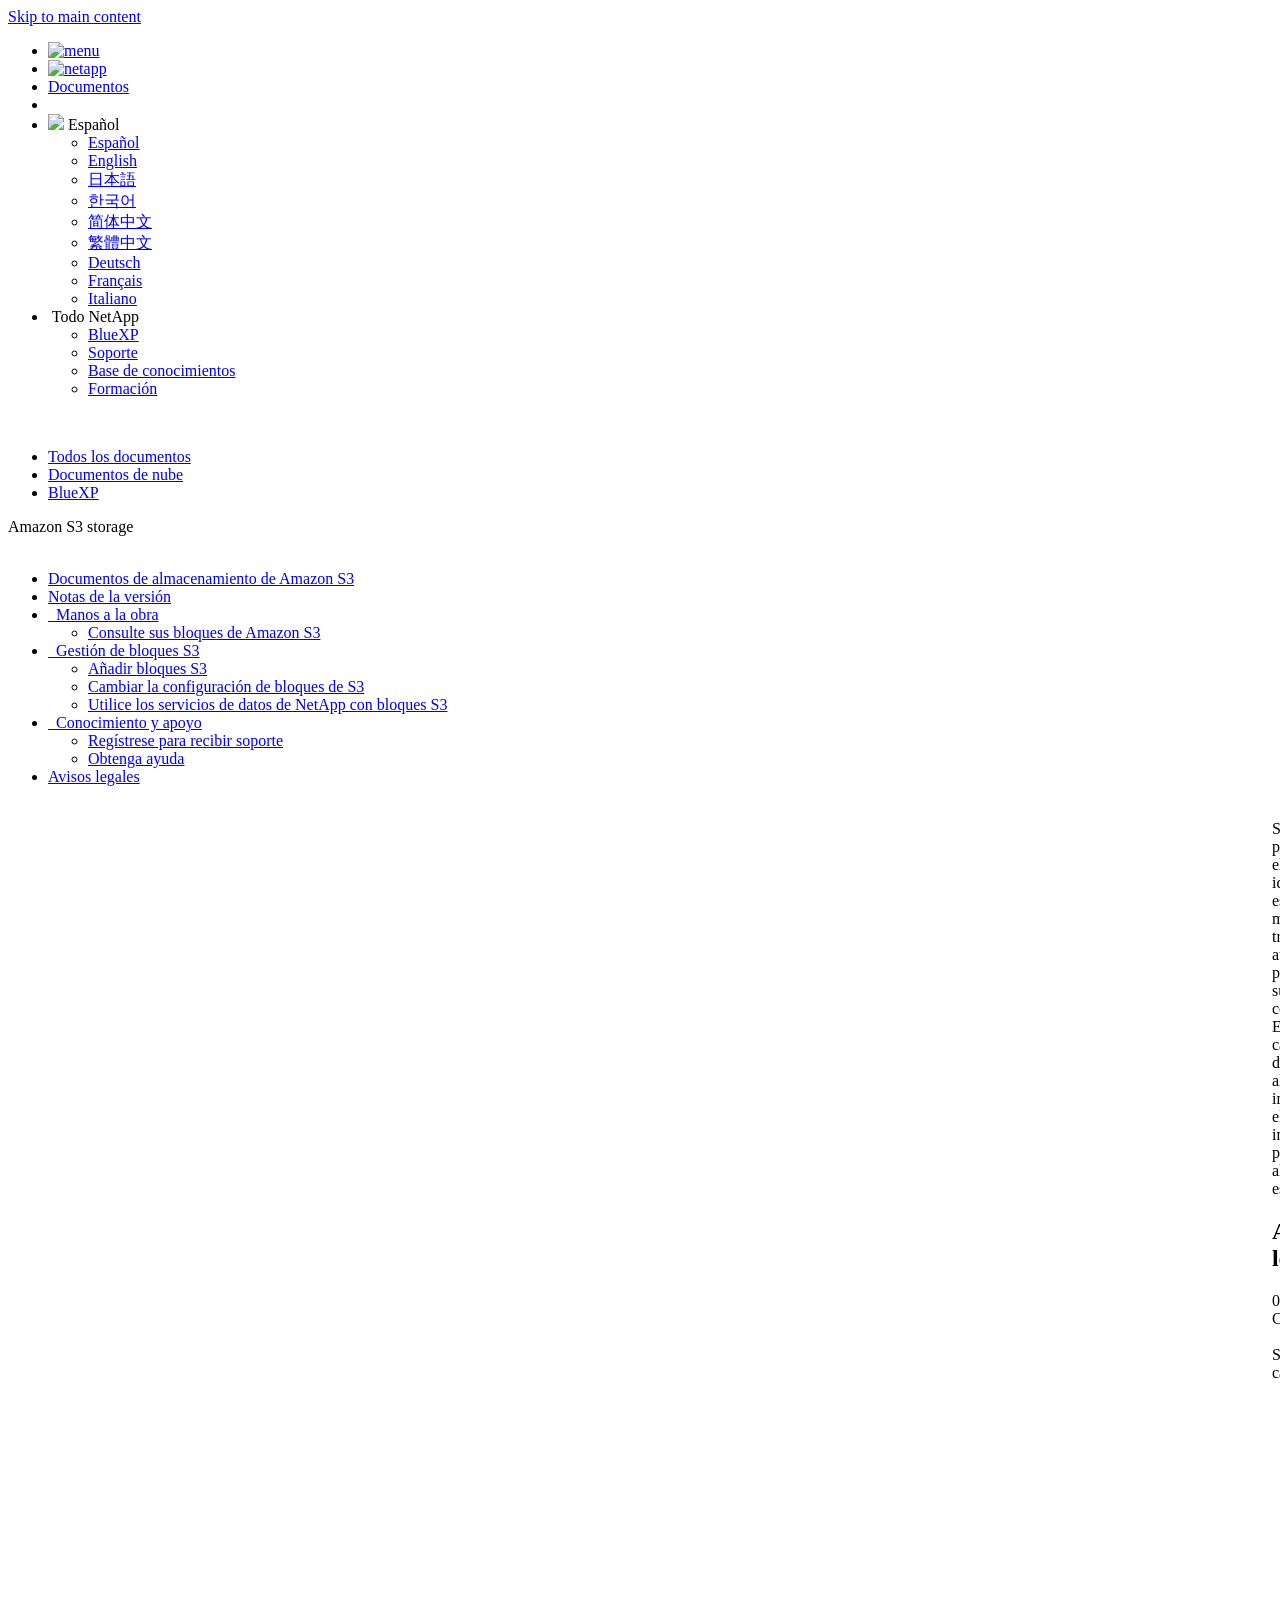
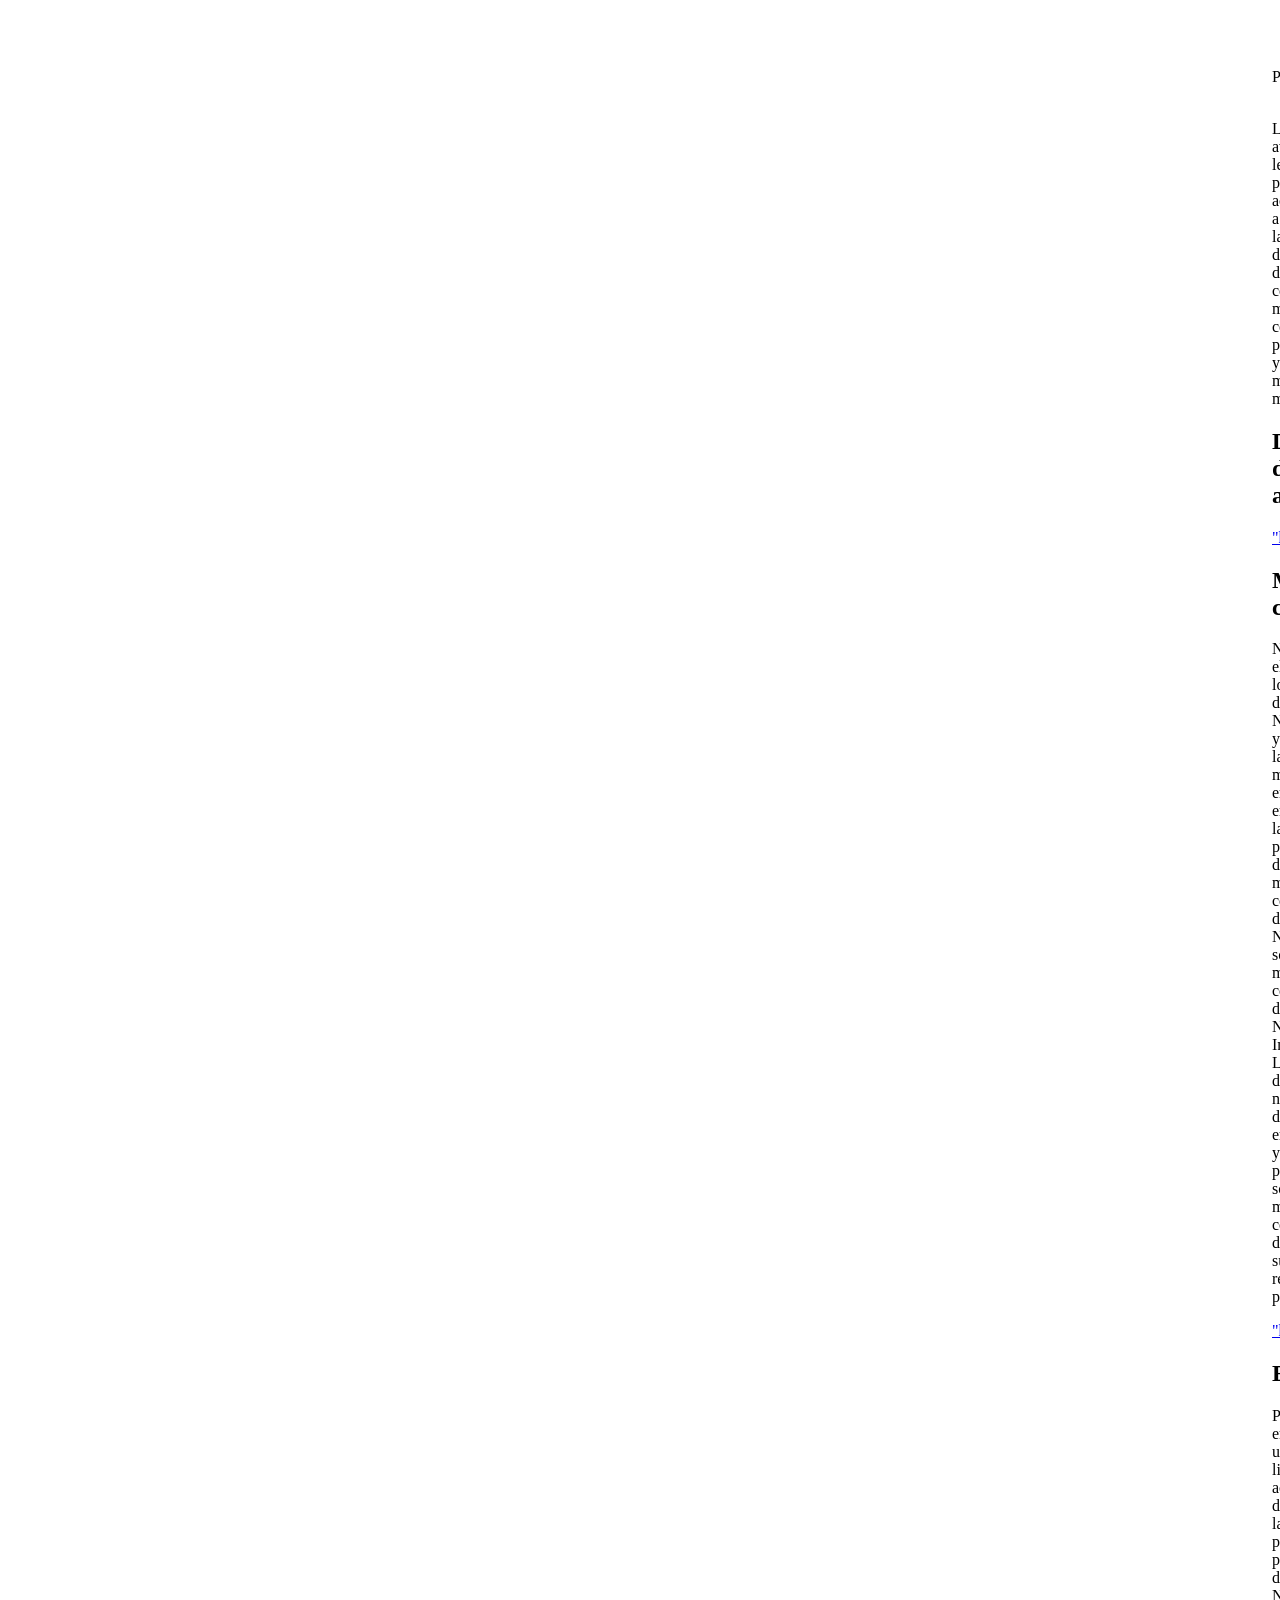
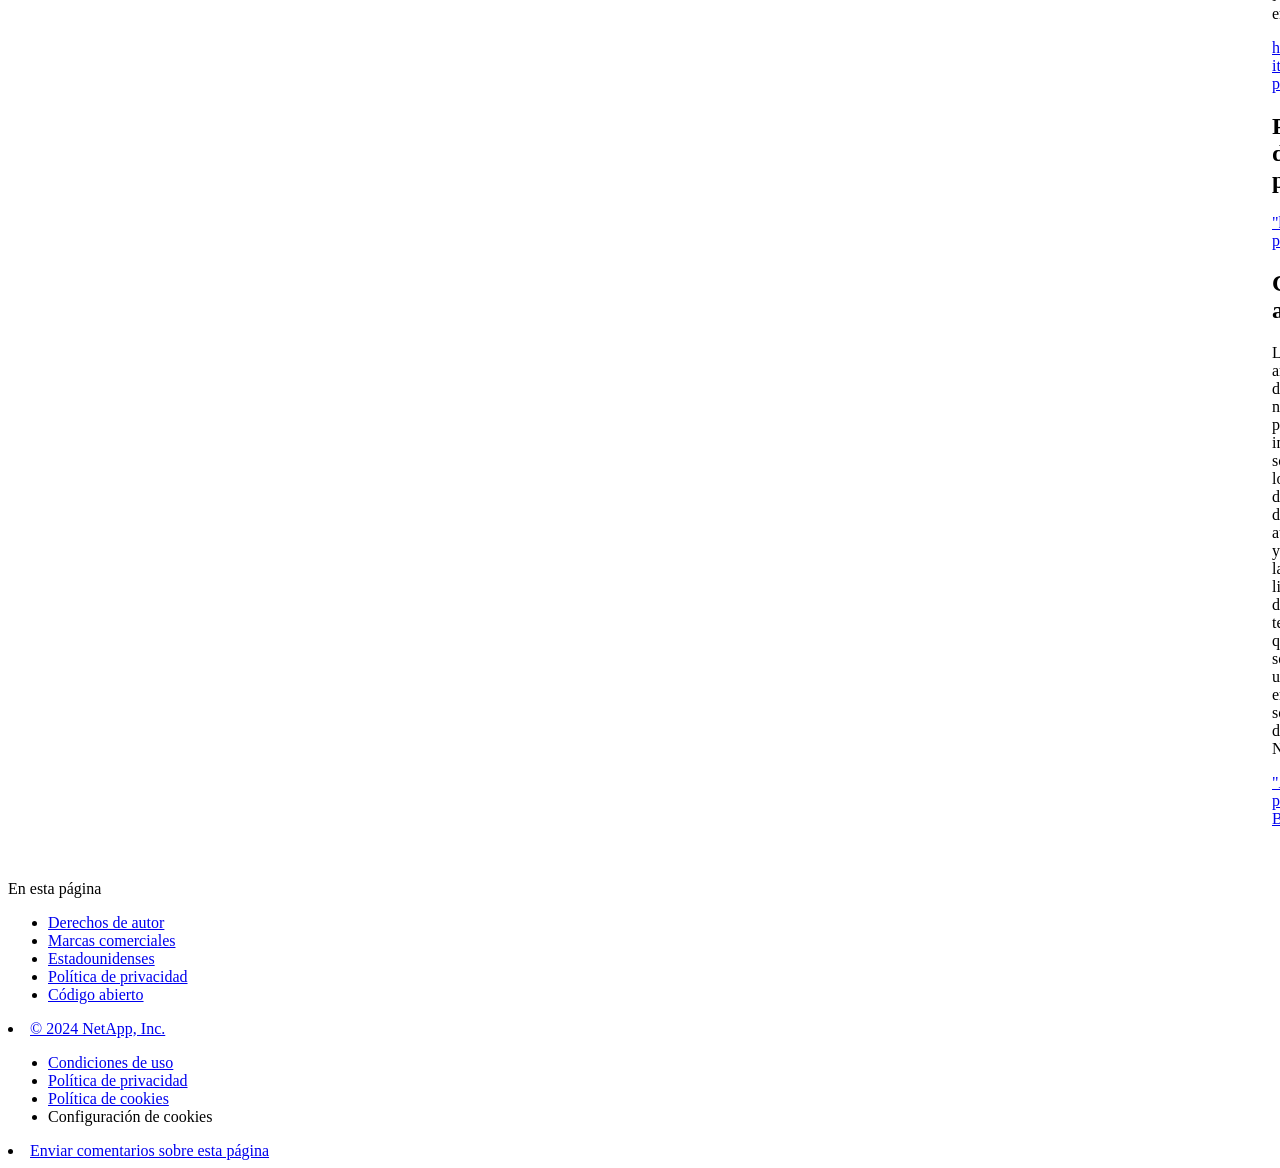
==== commit 8e9e2551: "Built from 8bca02b NetAppDocs/netappdocs-build@782b76fc1b76c51d43b6371d3a2fc29d93541a50" ====
--- a/legal-notices.html
+++ b/legal-notices.html
@@ -22,124 +22,67 @@
 
   <!-- RSS Feed --><link rel="alternate" type="application/rss+xml" title="NetApp Documentation" href="/es-es/bluexp-s3-storage/feed.xml"><!-- CSS Definitions: NetApp CSS should be defined after generic css -->
 
-  <!-- Elastic Search -->
-  <link rel="stylesheet" href="//cdn.jsdelivr.net/searchkit/0.10.0/theme.css">
 
   <!-- Combined CSS -->
-  <link rel="stylesheet" type="text/css" href="/es-es/bluexp-s3-storage/css/netappdocs.css">
-
-  
-  <link rel="stylesheet" href="/es-es/bluexp-s3-storage/css/landing-page.css" type="text/css">
-  <link rel="stylesheet" href="/es-es/bluexp-s3-storage/css/tabbed-blocks.css" type="text/css">
+  <link rel="stylesheet" type="text/css" href="/es-es/bluexp-s3-storage/css/ie-netappdocs.css">
+
+  
+  <link rel="stylesheet" href="/es-es/bluexp-s3-storage/css/ie-landing-page.css" type="text/css">
+  <link rel="stylesheet" href="/es-es/bluexp-s3-storage/css/ie-tabbed-blocks.css" type="text/css">
   <!-- Canonical url -->
-  <link rel='stylesheet' href='/es-es/bluexp-s3-storage/css/na-feature.css' type='text/css'><!-- Top level site integrations --><script>
-    function addAdobeLaunch(adobeId) {
-      var head = document.getElementsByTagName('head')[0];
-      var adobe = document.createElement("script");
-      adobe.type = "text/plain";
-      adobe.className = "optanon-category-C0002";
-      adobe.src = "//assets.adobedtm.com/60287eadf1ee/c284da483c83/"+adobeId+".min.js";
-      head.appendChild(adobe);
-    }
-
-    function addGoogleAnalytics(gtagId) {
-      var google = document.createElement("script");
-      google.type = "text/plain";
-      google.className = "optanon-category-C0002";
-      google.src = "https://www.googletagmanager.com/gtag/js?id="+gtagId;
-      var head = document.getElementsByTagName('head')[0];
-      head.appendChild(google);
-
-      window.dataLayer = window.dataLayer || [];
-      function gtag(){dataLayer.push(arguments);}
-      gtag('js', new Date());
-      gtag('config', gtagId);
-    }
-
-    function addConsent(consentId) {
-      var head = document.getElementsByTagName('head')[0];
-      var onetrustConsent = document.createElement("script");
-      onetrustConsent.type = "text/javascript";
-      onetrustConsent.src = "https://cdn.cookielaw.org/consent/"+consentId+"/OtAutoBlock.js";
-      head.appendChild(onetrustConsent);
-
-      var onetrustScript = document.createElement("script");
-      onetrustScript.type = "text/javascript";
-      onetrustScript.src = "https://cdn.cookielaw.org/scripttemplates/otSDKStub.js";
-      onetrustScript.charset = "UTF-8";
-      onetrustScript.dataset.documentLanguage = "true";
-      onetrustScript.dataset.domainScript = consentId;
-      head.appendChild(onetrustScript);
-    }addConsent("72570c5c-fe30-465f-b0e0-b77f7fb4ae34");
-    addAdobeLaunch("launch-e9ff3acac59f");
-    addGoogleAnalytics("UA-81697994-3");function OptanonWrapper() { }
+  <link rel="canonical" href="https://docs.netapp.com/es-es/bluexp-s3-storage/legal-notices.html" />
+  <link rel="alternate" hreflang="x-default" href="https://docs.netapp.com/us-en/bluexp-s3-storage/legal-notices.html" />
+  <link rel="alternate" hreflang="es" href="https://docs.netapp.com/es-es/bluexp-s3-storage/legal-notices.html" />
+  <link rel="alternate" hreflang="en" href="https://docs.netapp.com/us-en/bluexp-s3-storage/legal-notices.html" />
+  <link rel="alternate" hreflang="ja" href="https://docs.netapp.com/ja-jp/bluexp-s3-storage/legal-notices.html" />
+  <link rel="alternate" hreflang="ko" href="https://docs.netapp.com/ko-kr/bluexp-s3-storage/legal-notices.html" />
+  <link rel="alternate" hreflang="zh-Hans" href="https://docs.netapp.com/zh-cn/bluexp-s3-storage/legal-notices.html" />
+  <link rel="alternate" hreflang="zh-Hant" href="https://docs.netapp.com/zh-tw/bluexp-s3-storage/legal-notices.html" />
+  <link rel="alternate" hreflang="de" href="https://docs.netapp.com/de-de/bluexp-s3-storage/legal-notices.html" />
+  <link rel="alternate" hreflang="fr" href="https://docs.netapp.com/fr-fr/bluexp-s3-storage/legal-notices.html" />
+  <link rel="alternate" hreflang="it" href="https://docs.netapp.com/it-it/bluexp-s3-storage/legal-notices.html" />
+  <!-- Top level site integrations -->
+<script type="text/javascript" src="https://cdn.cookielaw.org/consent/72570c5c-fe30-465f-b0e0-b77f7fb4ae34/OtAutoBlock.js"></script>
+    <script type="text/javascript" src="https://cdn.cookielaw.org/scripttemplates/otSDKStub.js" charset="UTF-8" data-document-language="true" data-domain-script="72570c5c-fe30-465f-b0e0-b77f7fb4ae34"></script>
+    <script type="text/javascript">function OptanonWrapper() { }</script>
+    <script type="text/plain" class="optanon-category-C0002" src="https://assets.adobedtm.com/60287eadf1ee/c284da483c83/launch-e9ff3acac59f.min.js"></script>
+    <script class="optanon-category-C0001">(function(w,d,s,l,i){w[l]=w[l]||[];w[l].push({'gtm.start':
+        new Date().getTime(),event:'gtm.js'});var f=d.getElementsByTagName(s)[0],
+        j=d.createElement(s),dl=l!='dataLayer'?'&l='+l:'';j.setAttributeNode(d.createAttribute('data-ot-ignore'));j.setAttribute('class','optanon-category-C0001');j.async=true;
+        j.src='https://www.googletagmanager.com/gtm.js?id='+i+dl+'';f.parentNode.insertBefore(j,f);
+        })(window,document,'script','dataLayer','GTM-MD73T9M');</script>
+
+  <script src="https://cdnjs.cloudflare.com/ajax/libs/jquery/2.1.4/jquery.min.js"></script>
+  
+  <script>
+    $(document).ready(function() {
+      const MASTHEAD_OFFSET = 65;
+      const SECTIONS = $("main h2, main h3");
+      // PAGE NAV - Init
+      if (SECTIONS.length == 0) {
+        // remove if there is no elements
+        /*
+        $("#ie-right-navbar").remove();
+        $("#ie-right-navbar-collapse").remove();
+        */
+      } else {
+        $(".page-nav-title").css('display', 'block');
+        for (var i = 0; i < SECTIONS.length; i++) {
+          var sectionId = $(SECTIONS[i]).attr('id');
+          var sectionName = $(SECTIONS[i]).text();
+          var subClass = $(SECTIONS[i]).is("h3") ? ' page-nav__sublink' : '';
+          $("#page-menu").append('<li class="page-nav-item"><a href="#' + sectionId + '" class="page-nav__link' + subClass + '">' + sectionName + '</a></li>');
+        }
+      }
+    });
   </script>
-  <script src="https://cdnjs.cloudflare.com/ajax/libs/jquery/2.1.4/jquery.min.js"></script>
+  
   <script src="https://cdnjs.cloudflare.com/ajax/libs/jquery-cookie/1.4.1/jquery.cookie.min.js"></script>
 
   <!-- Used for Product Family Page Sidebar Visibility --><!-- Used to import Promise for IE. Required for SearchKit -->
-  <script src="https://cdnjs.cloudflare.com/ajax/libs/bluebird/3.3.5/bluebird.min.js"></script><script src='/es-es/bluexp-s3-storage/js/na-search.js'></script><script src='/es-es/bluexp-s3-storage/js/na-pagenav.js'></script><script src='/es-es/bluexp-s3-storage/js/na-utility.js'></script>
- <!--  
-  <link rel='stylesheet' href='/es-es/bluexp-s3-storage/css/prism.css' type='text/css'>
-  <link rel='stylesheet' href='/es-es/bluexp-s3-storage/css/prism-netapp.css' type='text/css'>
- -->
-
-  <!-- <script src='/es-es/bluexp-s3-storage/js/na-utility.js'></script> -->
-  <script src='/es-es/bluexp-s3-storage/js/clouddocs.js'></script>
-  <script src='/es-es/bluexp-s3-storage/js/jquery.navgoco.min.js'></script>
-  <script src="https://maxcdn.bootstrapcdn.com/bootstrap/3.3.7/js/bootstrap.min.js" integrity="sha384-Tc5IQib027qvyjSMfHjOMaLkfuWVxZxUPnCJA7l2mCWNIpG9mGCD8wGNIcPD7Txa" crossorigin="anonymous"></script>
-  <!-- <script src='/es-es/bluexp-s3-storage/js/toc.js'></script> -->
-  <!-- <script src='/es-es/bluexp-s3-storage/js/customscripts.js'></script> --><script>
-      $(document).ready(function() {
-          
-          var collapseOnInit = true;
-          
-
-          var navSettings = {
-              "caretHtml": '',
-              "accordion": collapseOnInit,
-              "openClass": 'active', // open
-              "save": false, // leave false or nav highlighting doesn't work right
-              "cookie": {
-                  "name": 'navgoco',
-                  "expires": false,
-                  "path": '/'
-              },
-              "slide": {
-                  "duration": 400,
-                  "easing": 'swing'
-              }
-          };
-
-          // Initialize navgoco with default options
-          $("#mysidebar").navgoco(navSettings);
-          
-
-          $("#collapseAll").click(function(e) {
-              e.preventDefault();
-              $("#mysidebar").navgoco('toggle', false);
-          });
-
-          $("#expandAll").click(function(e) {
-              e.preventDefault();
-              $("#mysidebar").navgoco('toggle', true);
-          });
-
-          $(".sidebar-nav-container").on("scroll", function() {
-            $.cookie("sidebarScroll", $(".sidebar-nav-container").scrollTop(), {
-              path    : "/es-es/bluexp-s3-storage"  
-            });
-          });
-          $(function() {
-            if ($.cookie("sidebarScroll")) {
-              $(".sidebar-nav-container").scrollTop($.cookie("sidebarScroll"));
-            }
-          });
-
-      });
-
-  </script>
-  <script>
+  <script src="https://cdnjs.cloudflare.com/ajax/libs/bluebird/3.3.5/bluebird.min.js"></script><script src='/es-es/bluexp-s3-storage/js/na-search.js'></script><script src='/es-es/bluexp-s3-storage/js/ie-clouddocs.js'></script>
+  <script src="https://maxcdn.bootstrapcdn.com/bootstrap/3.3.7/js/bootstrap.min.js" integrity="sha384-Tc5IQib027qvyjSMfHjOMaLkfuWVxZxUPnCJA7l2mCWNIpG9mGCD8wGNIcPD7Txa" crossorigin="anonymous"></script><script>
+    /*
       $(document).ready(function() {
           $("#tg-sb-link").click(function() {
               $("#tg-sb-sidebar").toggle();
@@ -149,187 +92,537 @@
               $("#tg-sb-icon").toggleClass('fa-toggle-off');
           });
       });
+      */
   </script>
   <script src='/es-es/bluexp-s3-storage/js/custom-dropdown.js'></script>
   <script src='/es-es/bluexp-s3-storage/js/FileSaver.min.js'></script>
   <script src='/es-es/bluexp-s3-storage/js/jszip-utils.min.js'></script>
-  <script src='/es-es/bluexp-s3-storage/js/jszip.min.js'></script>
-  <!-- <script src='/es-es/bluexp-s3-storage/js/pdf-ux.js'></script> -->
-</head>
+  <script src='/es-es/bluexp-s3-storage/js/jszip.min.js'></script><script src='/es-es/bluexp-s3-storage/js/ie-pdf-ux.js'></script></head>
 
 
   <body class role="document" data-flavor="">
-    <div id="page" class="n-off-canvas-menu">
-      <div class="n-off-canvas-menu__menu"><!--TODO: Add offcanvas code --></div>
-      <div class="n-off-canvas-menu__content-wrap">
-        <header class="site-header" id="banner">
-  
-  <!-- Start Page Toolbar -->
-  
-  <div class="page-nav-toolbar"><div class="page-nav-contribute"><a target="_blank" href="https://github.com/NetAppDocs/bluexp-s3-storage/issues/new?body=Page%3A%20[Avisos legales](https://docs.netapp.com/es-es/bluexp-s3-storage/legal-notices.html)&template=public-issue-template.md" class="page-nav-contribute-link" role="button"><img src="/es-es/bluexp-s3-storage/images/discuss-sm.svg" alt="" class="github-icon" />Solicitar cambios en el documento</a><a target="_blank" href="https://github.com/NetAppDocs/bluexp-s3-storage/blob/main/legal-notices.adoc" class="page-nav-contribute-link" role="button"><img src="/es-es/bluexp-s3-storage/images/edit-sm.svg" alt="" class="github-icon" />Editar en GitHub</a><a target="_blank" href="https://docs.netapp.com/us-en/contribute/" class="page-nav-contribute-link"  ><img src="/es-es/bluexp-s3-storage/images/article-sm.svg" alt="" class="github-icon" />Guía del colaborador</a></div>
-    <div class="page-nav-container">
-      <nav class="page-nav-fixed">
-        <div class="page-nav-title">EN ESTA PÁGINA</div>
-        <div class="page-nav-links">
-          <ul class="page-nav-inner" id="page-menu"></ul>
-        </div>
-      </nav>
-    </div>
-  </div>
-  
-  
-  <!-- Start top_hat -->
-  <div class="n-top-hat">
-    <div class="n-container">
-      <div class="n-top-hat__cross-property-nav">
-        <ul class="n-top-hat__list">
-          <li class="n-top-hat__list-item">
-            <a href="https://www.netapp.com/products-a-z/" class="n-top-hat__link">Producto y soluciones</a>
-          </li>
-          <li class="n-top-hat__list-item">
-            <a href="https://www.netapp.com/support-and-training/netapp-university/" class="n-top-hat__link">Asistencia y capacitación</a>
-          </li>
-          <li class="n-top-hat__list-item">
-            <a href="https://cloud.netapp.com" class="n-top-hat__link">Cloud Central</a>
-          </li>
-          <li class="n-top-hat__list-item">
-            <a href="https://community.netapp.com/" class="n-top-hat__link">Comunidad</a>
-          </li>
-          <li class="n-top-hat__list-item">
-            <a href="https://blog.netapp.com/" class="n-top-hat__link">Blog</a>
-          </li>
-          <li class="n-top-hat__list-item">
-            <a href="https://customers.netapp.com/en/" class="n-top-hat__link">Historias de clientes</a>
-          </li>
-        </ul>
-      </div>
-      <div class="n-top-hat__utils">
-        <ul class="n-top-hat__list">
-          <li class="n-top-hat__list-item">
-            <a href="https://www.netapp.com/company/contact-us/" target="_self" class="n-top-hat__link" data-ntap-ui="contact-us">Contacto</a>
-          </li>
-        </ul>
-      </div>
-    </div>
-  </div>
-  <!-- End top_hat -->
-
-  <!-- Start property bar -->
-  <style>
-    .n-property-navigation-bar__menus--desktop-experience .n-menu--mega__default-content__heading span {
-    color: #34B0FF;
-    }
-  </style>
-  <div class="n-property-bar " data-ntap-ui="sticky-nav">
-    <div class="n-property-bar__inner-wrap">
-      <div class="n-property-bar__menu-toggle">
-        <a href="#" class="n-property-bar__menu-toggle-link">
-          <span class="n-property-bar__menu-toggle-text">Menu</span>
-          <svg class="n-icon-bars n-property-bar__menu-toggle-icon" aria-labelledby="title">
-            <title>bars</title>
-            <use xlink:href="/es-es/bluexp-s3-storage/images/sprite.svg#bars"></use>
-          </svg>
-        </a>
-      </div>
-      <div class="n-property-bar__property-mark ">
-        <a href="https://www.netapp.com" class="n-property-bar__property-link">
-          <div class="n-property-bar__logo">
-            <svg class="n-icon-netapp-mark n-icon-netapp-mark n-property-bar__netapp-mark-icon" aria-labelledby="title">
-              <title>netapp-mark</title>
-              <use xlink:href="/es-es/bluexp-s3-storage/images/sprite.svg#netapp-mark"></use>
-            </svg>
-            <svg class="n-icon-netapp-logo n-property-bar__logo-svg" aria-labelledby="title">
-              <title>netapp-logo</title>
-              <use xlink:href="/es-es/bluexp-s3-storage/images/sprite.svg#netapp-logo"></use>
-            </svg>
-          </div>
-        </a>
-      </div>
-
-      
-      
-      
-      <div class="search-property-bar">
-        <div id="search-demo-container" class="searchbox n-property-bar__search">
-          <div id="react-search" 
-          data-search-html="/es-es/bluexp-s3-storage/search.html"
-          data-type="widget" 
-          data-placeholder="Buscar documentación"
-          data-no-results-found="No se encontraron resultados para {query}"
-          data-did-you-mean="Buscar {suggestion}."
-          data-no-results-found-did-you-mean="No se encontraron resultados para {query}. ¿Quiso decir {suggestion}?"
-          data-results-found="{hitCount} resultados encontrados"
-          data-error-message="We're sorry, an issue occurred when fetching your results. Please try again."
-          data-error-reset="Reset Search"
-          data-sk-es-pf-indexes=""
-          data-flavor=""></div>
-          <button class="n-property-bar__search-toggle-button" type="button">
-            <svg class="n-icon-search n-property-bar__search-toggle-button-icon" aria-labelledby="title">
-              <title>search</title>
-              <use xmlns:xlink="http://www.w3.org/1999/xlink" xlink:href="/es-es/bluexp-s3-storage/images/sprite.svg#search"></use>
-            </svg>
-          </button>
-        </div>
-      </div>
-      
-    </div>
-  </div>
-  <div class="n-property-bar__toolbar">
-    <!-- Start Language Selector --><div id="language-dropdown" class="custom-dropdown custom-dropdown-lang">
-      <div class="custom-dropdown-select custom-dropdown-select-lang">
-      <span class="lang-name">Español</span>
-          <svg class="n-globe__icon" aria-labelledby="title">
-            <title>globe</title>
-            <use xmlns:xlink="http://www.w3.org/1999/xlink" xlink:href="/es-es/bluexp-s3-storage/images/sprite.svg#globe"></use>
-          </svg>
-        </button>
-      </div>
-
-      <ul class="custom-dropdown-menu"><li>
-          <a href="https://docs.netapp.com/es-es/bluexp-s3-storage/legal-notices.html" target="_self"><span translate="no" class="notranslate">Español</span></a>
-        </li><li>
-          <a href="https://docs.netapp.com/us-en/bluexp-s3-storage/legal-notices.html" target="_self"><span translate="no" class="notranslate">English</span></a>
-        </li><li>
-          <a href="https://docs.netapp.com/ja-jp/bluexp-s3-storage/legal-notices.html" target="_self"><span translate="no" class="notranslate">日本語</span></a>
-        </li><li>
-          <a href="https://docs.netapp.com/ko-kr/bluexp-s3-storage/legal-notices.html" target="_self"><span translate="no" class="notranslate">한국어</span></a>
-        </li><li>
-          <a href="https://docs.netapp.com/zh-cn/bluexp-s3-storage/legal-notices.html" target="_self"><span translate="no" class="notranslate">简体中文</span></a>
-        </li><li>
-          <a href="https://docs.netapp.com/zh-tw/bluexp-s3-storage/legal-notices.html" target="_self"><span translate="no" class="notranslate">繁體中文</span></a>
-        </li><li>
-          <a href="https://docs.netapp.com/de-de/bluexp-s3-storage/legal-notices.html" target="_self"><span translate="no" class="notranslate">Deutsch</span></a>
-        </li><li>
-          <a href="https://docs.netapp.com/fr-fr/bluexp-s3-storage/legal-notices.html" target="_self"><span translate="no" class="notranslate">Français</span></a>
-        </li></ul>
-    </div><!-- End Language Selector -->
-
-    <div class="n-property-bar__cta"></div>
-  </div>
-  <!-- End property bar -->
-</header>
-
+    <div class="skip-to-main">
+      <a href="#main" >Skip to main content</a>
+    </div><noscript><iframe src="https://www.googletagmanager.com/ns.html?id=GTM-MD73T9M"
+      height="0" width="0" style="display:none;visibility:hidden"></iframe></noscript><div id="page" class="">
+      <div id="ie-phone-menu" class=""></div>
+      <div id="ie-content-wrap" class="">
+        <nav id="ie-new-header">
+    <ul>
+        <li id="ie-phone-menu-button">
+            <a href="#">
+                <image id="" src="/es-es/bluexp-s3-storage/images/hamburger.svg" alt="menu" />
+            </a>
+        </li>
+
+        <li>
+            <a href="https://www.netapp.com/es/">
+                <image id="ie-header-logo" src="/es-es/bluexp-s3-storage/images/netapp_logo.svg" alt="netapp" />
+            </a>
+        </li>
+        <li id="ie-header-docs">
+            <a href="https://www.netapp.com/es/support-and-training/documentation/">Documentos</a>
+        </li>
+
+        <!-- Empty container to push header left with or without lang selector -->
+        <li id="empty-container" style="margin-left: auto">
+        </li>
+        <!-- Start Language Selector --><li id="ie-language-dropdown">
+            <div id="language-dropdown" class="custom-dropdown custom-dropdown-lang">
+                <div class="custom-dropdown-select custom-dropdown-select-lang">
+                    <img src="/es-es/bluexp-s3-storage/images/language_white_24dp.svg" class="n-globe__icon" />
+                    <span class="lang-name">Español</span>
+                    <img src="/es-es/bluexp-s3-storage/images/dropdown-arrow.svg" alt="" class="custom-icon chevrondown header invisible" />
+                    <img src="/es-es/bluexp-s3-storage/images/dropdown-arrow.svg" alt="" class="custom-icon chevronup header" />
+                    </button>
+                </div>
+
+                <ul class="custom-dropdown-menu"><li>
+                        <a href="https://docs.netapp.com/es-es/bluexp-s3-storage/legal-notices.html"
+                            target="_self"><span translate="no" class="notranslate">Español</span></a>
+                    </li><li>
+                        <a href="https://docs.netapp.com/us-en/bluexp-s3-storage/legal-notices.html"
+                            target="_self"><span translate="no" class="notranslate">English</span></a>
+                    </li><li>
+                        <a href="https://docs.netapp.com/ja-jp/bluexp-s3-storage/legal-notices.html"
+                            target="_self"><span translate="no" class="notranslate">日本語</span></a>
+                    </li><li>
+                        <a href="https://docs.netapp.com/ko-kr/bluexp-s3-storage/legal-notices.html"
+                            target="_self"><span translate="no" class="notranslate">한국어</span></a>
+                    </li><li>
+                        <a href="https://docs.netapp.com/zh-cn/bluexp-s3-storage/legal-notices.html"
+                            target="_self"><span translate="no" class="notranslate">简体中文</span></a>
+                    </li><li>
+                        <a href="https://docs.netapp.com/zh-tw/bluexp-s3-storage/legal-notices.html"
+                            target="_self"><span translate="no" class="notranslate">繁體中文</span></a>
+                    </li><li>
+                        <a href="https://docs.netapp.com/de-de/bluexp-s3-storage/legal-notices.html"
+                            target="_self"><span translate="no" class="notranslate">Deutsch</span></a>
+                    </li><li>
+                        <a href="https://docs.netapp.com/fr-fr/bluexp-s3-storage/legal-notices.html"
+                            target="_self"><span translate="no" class="notranslate">Français</span></a>
+                    </li><li>
+                        <a href="https://docs.netapp.com/it-it/bluexp-s3-storage/legal-notices.html"
+                            target="_self"><span translate="no" class="notranslate">Italiano</span></a>
+                    </li></ul>
+            </div>
+            </li>
+        <!-- End Language Selector -->
+
+
+        <li id="ie-allnetapp">
+            <div id="allnetapp-dropdown" class="custom-dropdown custom-dropdown-allnetapp">
+                <div class="custom-dropdown-select custom-dropdown-select-allnetapp">
+                    <img src="/es-es/bluexp-s3-storage/images/apps_white_24dp.svg" alt="" class="allnetapp-icon" />
+                    <span class="allnetapp-name">Todo NetApp</span>
+                    <img src="/es-es/bluexp-s3-storage/images/dropdown-arrow.svg" alt="" class="custom-icon chevrondown header invisible" />
+                    <img src="/es-es/bluexp-s3-storage/images/dropdown-arrow.svg" alt="" class="custom-icon chevronup header" />
+                    </button>
+                </div>
+
+                <ul class="custom-dropdown-menu allnetapp-dropdown">
+                    <li>
+                        <a href="https://bluexp.netapp.com/es/"
+                            target="_self"><span translate="no" class="notranslate">BlueXP</span></a>
+                    </li>
+                    <li>
+                        <a href="https://mysupport.netapp.com/site/"
+                            target="_self"><span translate="no" class="notranslate">Soporte</span></a>
+                    </li>
+                    <li>
+                        <a href="https://kb.netapp.com/"
+                            target="_self"><span translate="no" class="notranslate">Base de conocimientos</span></a>
+                    </li>
+                    <li>
+                        <a href="https://www.netapp.com/es/support-and-training/netapp-learning-services/"
+                            target="_self"><span translate="no" class="notranslate">Formación</span></a>
+                    </li>
+                </ul>
+            </div>
+
+        </li>
+
+    </ul>
+</nav>
 
         <main id="n-main-content" class="n-main-content">
           <!-- Start Documentation Content -->
 <div class="ie-main">
-  <!-- Sidebar Column -->
-  
-  <div class="col-md-3" id="sidebar-height">
-      <button id="btn-sidebar-collapse" onclick="hideSidebar()"><img src="/es-es/bluexp-s3-storage/images/collapse.png" alt="Contraer panel de navegación"></button>
-      <div class="n-pdf-header">
-  <a id="toggleButtonPdf" class="n-pdf-button" type="button">
-    <img src="/es-es/bluexp-s3-storage/images/pdf.png" alt="" width="16" height="16"/>PDFs disponibles<span>
-    </span>
-  </a>
-</div>
-<div class="n-pdf-body-container">
-  <ul id="toggleContainerPdf" class="n-pdf-body" style="display:none;"><li class="pdf-ux-container">
+
+<div id="ie-new-sidebar-collapse" style="display: none">
+    <img id="sidebar-expand" class="ie-searchbox-icon" src="/es-es/bluexp-s3-storage/images/double_arrow.svg" alt="" />
+</div>
+<div id="ie-new-sidebar">
+    <div id="ie-product-identity-lockup">
+        <div id="sidebar-collapse" class="">
+            <img src="/es-es/bluexp-s3-storage/images/double_arrow.svg" alt="" />
+        </div>
+        <div id="ie-breadcrumb" class="">
+  <ul class="ie-breadcrumb">
+    <li class="">
+      <a href="https://docs.netapp.com">Todos los documentos</a>
+    </li>
+    
+    
+    <li class="">
+      <a href="https://docs.netapp.com/us-en/cloud/">Documentos de nube</a>
+    </li>
+    
+
+    
+    <li class="">
+      <a href="https://docs.netapp.com/es-es/bluexp-family/">
+        BlueXP
+      </a>
+    </li>
+    
+  </ul>
+  
+  <div class="ie-product-name" >
+    <!--<a href="/es-es/bluexp-s3-storage/">-->
+      Amazon S3 storage
+    <!--</a>-->
+  </div>
+</div>
+
+            
+
         
         
+
+<div id="ie-searchbox" class="ie-searchbox-sidebar ">
+    <img class="ie-searchbox-icon" src="/es-es/bluexp-s3-storage/images/loupe.svg" alt=""/>
+    <div id="react-search" 
+        data-search-html="/es-es/bluexp-s3-storage/search.html" 
+        data-type="widget"
+        data-placeholder="Buscar documentación"
+        data-no-results-found="No se han encontrado resultados para {query}"
+        data-did-you-mean="Busca {suggestion}."
+        data-no-results-found-did-you-mean="No se ha encontrado ningún resultado para {query}. ¿Querías decir {suggestion}?"
+        data-results-found="{hitCount} resultados encontrados"
+        data-error-message="Se ha producido un error. Por favor, inténtalo de nuevo."
+        data-error-reset="Restablecer búsqueda"
+        data-sk-es-pf-indexes="" 
+        data-flavor="">
+    </div>
+</div>
         
-        <a target="_blank" href="/es-es/bluexp-s3-storage/pdfs/fullsite-sidebar/Documentación_sobre_el_almacenamiento_de_Amazon_S3.pdf" >
-          <img src="/es-es/bluexp-s3-storage/images/pdf.png" alt="" width="16" height="16"/>PDF de este sitio de documentos</a>
+    </div>
+    <div id="ie-new-toc"><script>
+  let sidebarAccordion = true;
+
+  /* specific css rules for Mac */
+  if(navigator.platform.match('Mac') !== null) {
+    document.body.setAttribute('class', 'OSX');
+  }
+
+</script>
+
+<div id="ie-sidebar-container">
+  <ul id="ie-sidebar-list" ><li 
+      data-pdf-exists="true" 
+      data-pdf-filename="Documentos de almacenamiento de Amazon S3"
+      data-li-level="1#" 
+      class="   "
+      dale-page-url="/legal-notices.html" 
+      dale-entry-url="/index.html" 
+    ><a class="ie-sidebar-menuitem-1 " href="/es-es/bluexp-s3-storage/index.html">
+        Documentos de almacenamiento de Amazon S3
+      </a></li><li 
+      data-pdf-exists="true" 
+      data-pdf-filename="Notas de la versión"
+      data-li-level="1#" 
+      class="   "
+      dale-page-url="/legal-notices.html" 
+      dale-entry-url="/whats-new.html" 
+    ><a class="ie-sidebar-menuitem-1 " href="/es-es/bluexp-s3-storage/whats-new.html">
+        Notas de la versión
+      </a></li><li 
+      data-pdf-exists="true" 
+      data-pdf-filename="Manos a la obra"
+      data-li-level="1" 
+      class=" sidebar-folder    "
+      dale-page-url="/legal-notices.html" 
+      dale-entry-url="" 
+    ><a class="ie-sidebar-menuitem-1  ie-sidebar-button " href="#">
+        <img class="ie-sidebar-icon ie-sidebar-button open" src="/es-es/bluexp-s3-storage/images/link_expand.svg" alt="" />
+        <img class="ie-sidebar-icon ie-sidebar-button close" src="/es-es/bluexp-s3-storage/images/link_collapse.svg" alt="" />
+        <!--<div class="" style="display: inline;"> Manos a la obra</div>-->
+         Manos a la obra
+      </a>
+      <ul class="">
+        <li 
+      data-pdf-exists="true" 
+      data-pdf-filename="Consulte sus bloques de Amazon S3"
+      data-li-level="2#" 
+      class="   "
+      dale-page-url="/legal-notices.html" 
+      dale-entry-url="/task-viewing-amazon-s3.html" 
+    ><a class="ie-sidebar-menuitem-2 " href="/es-es/bluexp-s3-storage/task-viewing-amazon-s3.html">
+        Consulte sus bloques de Amazon S3
+      </a></li></ul></li><li 
+      data-pdf-exists="true" 
+      data-pdf-filename="Gestión de bloques S3"
+      data-li-level="1" 
+      class=" sidebar-folder    "
+      dale-page-url="/legal-notices.html" 
+      dale-entry-url="" 
+    ><a class="ie-sidebar-menuitem-1  ie-sidebar-button " href="#">
+        <img class="ie-sidebar-icon ie-sidebar-button open" src="/es-es/bluexp-s3-storage/images/link_expand.svg" alt="" />
+        <img class="ie-sidebar-icon ie-sidebar-button close" src="/es-es/bluexp-s3-storage/images/link_collapse.svg" alt="" />
+        <!--<div class="" style="display: inline;"> Gestión de bloques S3</div>-->
+         Gestión de bloques S3
+      </a>
+      <ul class="">
+        <li 
+      data-pdf-exists="true" 
+      data-pdf-filename="Añadir bloques S3"
+      data-li-level="2#" 
+      class="   "
+      dale-page-url="/legal-notices.html" 
+      dale-entry-url="/task-add-s3-bucket.html" 
+    ><a class="ie-sidebar-menuitem-2 " href="/es-es/bluexp-s3-storage/task-add-s3-bucket.html">
+        Añadir bloques S3
+      </a></li><li 
+      data-pdf-exists="true" 
+      data-pdf-filename="Cambiar la configuración de bloques de S3"
+      data-li-level="2#" 
+      class="   "
+      dale-page-url="/legal-notices.html" 
+      dale-entry-url="/task-change-s3-bucket-settings.html" 
+    ><a class="ie-sidebar-menuitem-2 " href="/es-es/bluexp-s3-storage/task-change-s3-bucket-settings.html">
+        Cambiar la configuración de bloques de S3
+      </a></li><li 
+      data-pdf-exists="true" 
+      data-pdf-filename="Utilice los servicios de datos de NetApp con bloques S3"
+      data-li-level="2#" 
+      class="   "
+      dale-page-url="/legal-notices.html" 
+      dale-entry-url="/task-s3-enable-data-services.html" 
+    ><a class="ie-sidebar-menuitem-2 " href="/es-es/bluexp-s3-storage/task-s3-enable-data-services.html">
+        Utilice los servicios de datos de NetApp con bloques S3
+      </a></li></ul></li><li 
+      data-pdf-exists="true" 
+      data-pdf-filename="Conocimiento y apoyo"
+      data-li-level="1" 
+      class=" sidebar-folder    "
+      dale-page-url="/legal-notices.html" 
+      dale-entry-url="" 
+    ><a class="ie-sidebar-menuitem-1  ie-sidebar-button " href="#">
+        <img class="ie-sidebar-icon ie-sidebar-button open" src="/es-es/bluexp-s3-storage/images/link_expand.svg" alt="" />
+        <img class="ie-sidebar-icon ie-sidebar-button close" src="/es-es/bluexp-s3-storage/images/link_collapse.svg" alt="" />
+        <!--<div class="" style="display: inline;"> Conocimiento y apoyo</div>-->
+         Conocimiento y apoyo
+      </a>
+      <ul class="">
+        <li 
+      data-pdf-exists="true" 
+      data-pdf-filename="Regístrese para recibir soporte"
+      data-li-level="2#" 
+      class="   "
+      dale-page-url="/legal-notices.html" 
+      dale-entry-url="/task-support-registration.html" 
+    ><a class="ie-sidebar-menuitem-2 " href="/es-es/bluexp-s3-storage/task-support-registration.html">
+        Regístrese para recibir soporte
+      </a></li><li 
+      data-pdf-exists="true" 
+      data-pdf-filename="Obtenga ayuda"
+      data-li-level="2#" 
+      class="   "
+      dale-page-url="/legal-notices.html" 
+      dale-entry-url="/task-get-help.html" 
+    ><a class="ie-sidebar-menuitem-2 " href="/es-es/bluexp-s3-storage/task-get-help.html">
+        Obtenga ayuda
+      </a></li></ul></li><li 
+      data-pdf-exists="true" 
+      data-pdf-filename="Avisos legales"
+      data-li-level="1#" 
+      class="  ie-sidebar-selected    "
+      dale-page-url="/legal-notices.html" 
+      dale-entry-url="/legal-notices.html" 
+    ><a class="ie-sidebar-menuitem-1 " href="/es-es/bluexp-s3-storage/legal-notices.html">
+        Avisos legales
+      </a></li></ul>
+</div>
+<script>
+
+  $(".ie-sidebar-button").click(function (e) {
+    e.preventDefault();
+    e.stopPropagation();
+
+    expandedLI = $('li.ie-sidebar-expand')
+
+    const li = $(this).closest("li");
+
+    const parentsLI = $(li).parents('li');
+
+    expandedLI.map(element => {
+      if (sidebarAccordion && !li.hasClass('ie-sidebar-expand') && jQuery.inArray(expandedLI[element], parentsLI) == -1) {
+        $(expandedLI[element]).toggleClass('ie-sidebar-expand');
+        $(expandedLI[element]).children("ul").animate({ height: 'toggle' }, 400, function () {
+          $(li).children("ul").toggleClass('ie-sidebar-open');
+
+        })
+      }
+
+    })
+
+    $(li).toggleClass('ie-sidebar-expand');
+    $(li).children("ul").animate({ height: 'toggle' }, 400, function () {
+      $(li).children("ul").toggleClass('ie-sidebar-open');
+    })
+  });
+
+
+  
+    $("li.ie-sidebar-selected").parents('ul').toggleClass("ie-sidebar-open");
+    $("li.ie-sidebar-selected").toggleClass("ie-sidebar-expand")
+    $("ul.ie-sidebar-open").parent().toggleClass("ie-sidebar-expand");
+    $("li.ie-sidebar-selected").children('ul').toggleClass("ie-sidebar-open")
+  
+  
+</script>
+    </div>
+</div>
+<script>
+
+    
+    let sidebarScrollTopPosition = 0;
+    $("#ie-new-toc").on("scroll", function () {
+        if (sidebarScrollTopPosition == 0) {
+            $.cookie("sidebarScroll", $("#ie-new-toc").scrollTop(), {
+                path: "/es-es/bluexp-s3-storage"
+            });
+        }
+
+        if ($("#ie-new-toc").scrollTop() > 0) {
+            $('#ie-product-identity-lockup').addClass('ie-addShadow');
+        } else {
+            $('#ie-product-identity-lockup').removeClass('ie-addShadow');
+        }
+    });
+
+    $(function () {
+        if ($.cookie("sidebarScroll")) {
+            $("#ie-new-toc").scrollTop($.cookie("sidebarScroll"));
+        }
+    });
+
+    function setSidebarBottom() {
+        const footerGap = PXinViewport($(".n-footer"));
+        document.getElementById("ie-new-sidebar").style.bottom = Math.max(0, footerGap) + "px";
+    }
+
+    window.onscroll = () => {
+        setSidebarBottom();
+    };
+
+    $("#sidebar-collapse").click(function (e) {
+        const sidebarWidth = $("#ie-new-sidebar").width() - $("#ie-new-sidebar-collapse").width();
+        e.preventDefault();
+        const width = $(".ie-content-pane").width();
+        const marginLeft = parseInt($(".ie-content-pane").css('marginLeft'));
+
+        if ($.cookie("sidebarScroll")) {
+            sidebarScrollTopPosition = $.cookie("sidebarScroll");
+        }
+
+        $("#ie-new-sidebar").animate({ width: 'toggle' }, 350, function () {
+            $("#ie-new-sidebar-collapse").show();
+            $("#ie-new-sidebar").removeClass("open")
+            $("#ie-new-sidebar").addClass("close")
+            $("#ie-new-sidebar").removeAttr("style")
+        });
+        $(".ie-content-pane").animate({ width: (width + sidebarWidth), marginLeft: (marginLeft - sidebarWidth) }, 350, function () {
+            resizeContent()
+        })
+
+    });
+    $("#sidebar-expand").click(function (e) {
+        const sidebarWidth = $("#ie-new-sidebar").width() - $("#ie-new-sidebar-collapse").width();
+        e.preventDefault();
+        const width = $(".ie-content-pane").width();
+        const marginLeft = parseInt($(".ie-content-pane").css('marginLeft'));
+
+        $("#ie-new-sidebar").animate({ width: 'toggle' }, 250, function () {
+            $('#ie-new-sidebar').css('display', 'flex');
+            $("#ie-new-sidebar-collapse").hide();
+            $("#ie-new-sidebar").removeClass("close")
+            $("#ie-new-sidebar").addClass("open")
+            setSidebarBottom();
+
+            if (sidebarScrollTopPosition != 0) {
+                $.cookie("sidebarScroll", sidebarScrollTopPosition, {
+                    path: "/es-es/bluexp-s3-storage"
+                })
+                $("#ie-new-toc").scrollTop(sidebarScrollTopPosition);
+                sidebarScrollTopPosition = 0;
+            }
+        });
+        $(".ie-content-pane").animate({ width: (width - sidebarWidth), 'marginLeft': (marginLeft + sidebarWidth) }, 250, function () {
+            resizeContent()
+        })
+    });
+    function resizeContent() {
+        const sidebarWidth = $("#ie-new-sidebar").width() - $("#ie-new-sidebar-collapse").width();
+        const rightNavbarVisible =  $("#ie-right-navbar").css('display') && $("#ie-right-navbar").css('display') != 'none';
+        const sidebarVisible = $("#ie-new-sidebar").css('display') != 'none';
+        const rightNavbarWidth = $("#ie-right-navbar").width();
+        const rightNavbarCollapseWidth = $("#ie-right-navbar-collapse").width();
+        const rightNavbarCollapseVisible = $("#ie-right-navbar-collapse").css('display') && $("#ie-right-navbar-collapse").css('display') != 'none';
+        
+        if (rightNavbarVisible && sidebarVisible) {
+            $(".ie-content-pane").width(`calc(100% - ${sidebarWidth + rightNavbarWidth}px)`)
+            $(".ie-content-pane").css('marginLeft', `${sidebarWidth}px`)
+        } else if (sidebarVisible) {
+            $(".ie-content-pane").css('marginLeft', `${sidebarWidth}px`)
+            if (rightNavbarCollapseVisible) {
+                $(".ie-content-pane").width(`calc(100% - ${sidebarWidth + rightNavbarCollapseWidth}px)`)
+            } else {
+                $(".ie-content-pane").width(`calc(100% - ${$("#ie-new-sidebar").width()}px)`)
+            }
+
+        } else if (rightNavbarVisible) {
+            $(".ie-content-pane").css('marginLeft', `${$("#ie-new-sidebar-collapse").width()}px`)
+            $(".ie-content-pane").width(`calc(100% - ${rightNavbarWidth}px)`)
+        } else {
+            $(".ie-content-pane").css('marginLeft', `${$("#ie-new-sidebar-collapse").width()}px`)
+            if (rightNavbarCollapseVisible) {
+                $(".ie-content-pane").width(`calc(100% - ${rightNavbarCollapseWidth}px)`);
+            } else {
+                $(".ie-content-pane").width(`calc(100% - ${$("#ie-new-sidebar-collapse").width()}px) `);
+            }
+            
+        }
+    }
+    $(window).on("resize load", function () {
+        setSidebarBottom();
+        resizeContent()
+    });
+
+
+</script>
+
+<div class="ie-content-pane ie-component-detail-content ie-component-detail-content--show-code">
+    <!-- Begin of page container --><article class="page-content" id="main">
+      <!-- include utility.html -->
+      <div class="ie-info-disclaimer">
+    <span>
+      <div class="ie-info-disclaimer-container">
+        <div class="ie-info-disclaimer-icon">
+          <img src="/es-es/bluexp-s3-storage/images/notification-icons.svg" class="luci-icon" alt="" />
+        </div>
+        <div class="ie-info-disclaimer-content">
+          <span> Se proporciona el idioma español mediante traducción automática para su comodidad. En caso de alguna inconsistencia, el inglés precede al español. </span>
+        </div>
+        <div style="clear:both;"></div>
+      </div>
+    </span>
+  </div><div class="ie-component-detail-heading-wrap">
+  <h1 class="ie-component-detail-heading">Avisos legales</h1>
+</div>
+
+<div id="ie-byline">
+  
+<div class="page-details">
+    
+        
+            <time datetime="2023-09-28 17:10:18 +0000">09/28/2023</time>
+        
+    
+    
+        <span>Colaboradores
+        </span>
+    
+    
+</div>
+<div class="page-controls">
+    <div id="contribute-dropdown" class="custom-dropdown custom-dropdown-contrib" >
+        <div class="custom-dropdown-select custom-dropdown-select-contrib">
+        <span class="contrib-name"><img src="/es-es/bluexp-s3-storage/images/discuss-sm.svg" alt="" class="github-icon" />Sugerir cambios</span>
+        <img src="/es-es/bluexp-s3-storage/images/dropdown-arrow.svg" alt="" class="custom-icon chevrondown invisible" />
+        <img src="/es-es/bluexp-s3-storage/images/dropdown-arrow.svg" alt="" class="custom-icon chevronup" />
+        </div>
+        <ul class="custom-dropdown-menu suggested-changes-dropdown"><li>
+                <a target="_blank" href="https://github.com/NetAppDocs/bluexp-s3-storage.es-es/issues/new?template=new-from-page.yml&page-url=https://docs.netapp.com/es-es/bluexp-s3-storage/legal-notices.html&page-title=Avisos legales" class="page-nav-contribute-link" role="button">Solicitar cambios en el documento</a>
+            </li><li> 
+                <a target="_blank" href="https://github.com/NetAppDocs/bluexp-s3-storage/blob/main/legal-notices.adoc" class="page-nav-contribute-link" role="button">Editar esta página</a>
+            </li><li><a target="_blank" href="https://docs.netapp.com/us-en/contribute/" class="page-nav-contribute-link"  >Descubre cómo colaborar</a></li>
+        </ul>
+    </div>
+    <div id="pdf-control-container">
+        <div class="n-pdf-header">
+            <a id="toggleButtonPdf" class="n-pdf-button" type="button">
+                <img class="adobe-icon" src="/es-es/bluexp-s3-storage/images/pdf-icon.png" alt="" width="16" height="16"/>PDF<img src="/es-es/bluexp-s3-storage/images/dropdown-arrow.svg" class="custom-icon" alt="" />
+            </a>
+        </div>
+        <div class="n-pdf-body-container">
+            <ul id="toggleContainerPdf" class="n-pdf-body" style="display:none;"><li class="pdf-ux-container">
+                    
+                    
+                    
+                    <a target="_blank" class="pdf-download-link" href="/es-es/bluexp-s3-storage/pdfs/fullsite-sidebar/Documentación_sobre_el_almacenamiento_de_Amazon_S3.pdf" >
+                    <img src="/es-es/bluexp-s3-storage/images/pdf-icon.png" alt="" width="16" height="16"/>PDF de este sitio de documentos</a>
 
 
 
@@ -341,12 +634,12 @@
           
           
           
-          <a target="_blank" 
+          <a target="_blank" class="pdf-download-link"
             
               href="/es-es/bluexp-s3-storage/pdfs/sidebar/Manos_a_la_obra.pdf" 
             
           >
-            <img src="/es-es/bluexp-s3-storage/images/pdf.png" alt="" width="16" height="16"/>
+            <img src="/es-es/bluexp-s3-storage/images/pdf-icon.png" alt="" width="16" height="16"/>
             Manos a la obra
           </a>
           
@@ -366,12 +659,12 @@
           
           
           
-          <a target="_blank" 
+          <a target="_blank" class="pdf-download-link"
             
               href="/es-es/bluexp-s3-storage/pdfs/sidebar/Gestión_de_bloques_S3.pdf" 
             
           >
-            <img src="/es-es/bluexp-s3-storage/images/pdf.png" alt="" width="16" height="16"/>
+            <img src="/es-es/bluexp-s3-storage/images/pdf-icon.png" alt="" width="16" height="16"/>
             Gestión de bloques S3
           </a>
           
@@ -395,12 +688,12 @@
           
           
           
-          <a target="_blank" 
+          <a target="_blank" class="pdf-download-link"
             
               href="/es-es/bluexp-s3-storage/pdfs/sidebar/Conocimiento_y_apoyo.pdf" 
             
           >
-            <img src="/es-es/bluexp-s3-storage/images/pdf.png" alt="" width="16" height="16"/>
+            <img src="/es-es/bluexp-s3-storage/images/pdf-icon.png" alt="" width="16" height="16"/>
             Conocimiento y apoyo
           </a>
           
@@ -419,11 +712,11 @@
   
 
 </li></ul>
-  <div class="zip-pdf-link-container" style="display: none;">   
-    <a href="#" id="zipPdf">
-      <img src="/es-es/bluexp-s3-storage/images/pdf-zip.png" alt="" width="16" height="16"/>
-      <pre>Colección de documentos PDF separados<span class="zip-size"></span></pre>
-    </a><div id="zip-link-popup" class="hide">
+            <div class="zip-pdf-link-container" style="display: none;">   
+                <a href="#" id="zipPdf">
+                <img src="/es-es/bluexp-s3-storage/images/pdf-zip.png" alt="" width="16" height="16"/>
+                <pre>Recopilación de documentos PDF independientes<span class="zip-size"></span></pre>
+                </a><div id="zip-link-popup" class="hide">
     <div class="inner-modal">
         <div class="downloading-progress">
             <div class="spinner"></div>
@@ -447,187 +740,55 @@
         $("#zip-link-popup .download-complete").addClass("hide");
     });
 </script></div>
-</div>
+        </div>
+    </div>        
 <script>
-  $("#toggleContainerPdf li.active:last-child").parents('ul.subfolders').toggle('display');
-  $("#toggleButtonPdf").click(function () {
+$("#toggleContainerPdf li.active:last-child").parents('ul.subfolders').toggle('display');
+$("#toggleButtonPdf").on('click', function(e){ 
+    e.stopPropagation();
     $("#toggleContainerPdf").toggle('display');
     $(".n-pdf-body-container .zip-pdf-link-container").toggle('display');
-  });
-</script><div class="prod-nav" id="product-nav">
-  <a target="_self" class="prod-fam-nav" href="https://docs.netapp.com/es-es/cloud-manager-family/"><img src="/es-es/bluexp-s3-storage/images/left_arrow.png" alt=""><pre>Toda la documentación de BlueXP</pre></a>
-</div><div class="sidebar-nav-container" id="mysidebardiv">
-  <ul id="mysidebar" class="nav"><li 
-      data-pdf-exists="true" 
-      data-pdf-filename="Documentos de almacenamiento de Amazon S3"
-      data-li-level="1#" 
-      class=" "
-    ><a class="na-navbar-padding" href="/es-es/bluexp-s3-storage/index.html">
-        Documentos de almacenamiento de Amazon S3
-      </a></li><li 
-      data-pdf-exists="true" 
-      data-pdf-filename="Notas de la versión"
-      data-li-level="1#" 
-      class=" "
-    ><a class="na-navbar-padding" href="/es-es/bluexp-s3-storage/whats-new.html">
-        Notas de la versión
-      </a></li><li 
-      data-pdf-exists="true" 
-      data-pdf-filename="Manos a la obra"
-      data-li-level="1" 
-      class="subfolders "
-    ><a href="#">
-        <div class="na-navbar-padding"> Manos a la obra</div>
-      </a>
-      <ul style="display: none;">
-        <li 
-      data-pdf-exists="true" 
-      data-pdf-filename="Consulte sus bloques de Amazon S3"
-      data-li-level="2#" 
-      class=" "
-    ><a class="na-navbar-padding" href="/es-es/bluexp-s3-storage/task-viewing-amazon-s3.html">
-        Consulte sus bloques de Amazon S3
-      </a></li></ul></li><li 
-      data-pdf-exists="true" 
-      data-pdf-filename="Gestión de bloques S3"
-      data-li-level="1" 
-      class="subfolders "
-    ><a href="#">
-        <div class="na-navbar-padding"> Gestión de bloques S3</div>
-      </a>
-      <ul style="display: none;">
-        <li 
-      data-pdf-exists="true" 
-      data-pdf-filename="Añadir bloques S3"
-      data-li-level="2#" 
-      class=" "
-    ><a class="na-navbar-padding" href="/es-es/bluexp-s3-storage/task-add-s3-bucket.html">
-        Añadir bloques S3
-      </a></li><li 
-      data-pdf-exists="true" 
-      data-pdf-filename="Cambiar la configuración de bloques de S3"
-      data-li-level="2#" 
-      class=" "
-    ><a class="na-navbar-padding" href="/es-es/bluexp-s3-storage/task-change-s3-bucket-settings.html">
-        Cambiar la configuración de bloques de S3
-      </a></li><li 
-      data-pdf-exists="true" 
-      data-pdf-filename="Utilice los servicios de datos de NetApp con bloques S3"
-      data-li-level="2#" 
-      class=" "
-    ><a class="na-navbar-padding" href="/es-es/bluexp-s3-storage/task-s3-enable-data-services.html">
-        Utilice los servicios de datos de NetApp con bloques S3
-      </a></li></ul></li><li 
-      data-pdf-exists="true" 
-      data-pdf-filename="Conocimiento y apoyo"
-      data-li-level="1" 
-      class="subfolders "
-    ><a href="#">
-        <div class="na-navbar-padding"> Conocimiento y apoyo</div>
-      </a>
-      <ul style="display: none;">
-        <li 
-      data-pdf-exists="true" 
-      data-pdf-filename="Regístrese para recibir soporte"
-      data-li-level="2#" 
-      class=" "
-    ><a class="na-navbar-padding" href="/es-es/bluexp-s3-storage/task-support-registration.html">
-        Regístrese para recibir soporte
-      </a></li><li 
-      data-pdf-exists="true" 
-      data-pdf-filename="Obtenga ayuda"
-      data-li-level="2#" 
-      class=" "
-    ><a class="na-navbar-padding" href="/es-es/bluexp-s3-storage/task-get-help.html">
-        Obtenga ayuda
-      </a></li></ul></li><li 
-      data-pdf-exists="true" 
-      data-pdf-filename="Avisos legales"
-      data-li-level="1#" 
-      class="  active "
-    ><a class="na-navbar-padding" href="/es-es/bluexp-s3-storage/legal-notices.html">
-        Avisos legales
-      </a></li></ul>
-</div>
+});
+
+//hide is by clicking outside pdfcontainer
+$(document).on('click', function (e) {
+    if ($('#toggleContainerPdf').is(':visible') && !$('.n-pdf-body-container').is(e.target) && !$('.n-pdf-body-container').has(e.target).length)  {
+        
+        $("#toggleContainerPdf").toggle('display');
+        $(".n-pdf-body-container .zip-pdf-link-container").toggle('display');
+        $("#toggleButtonPdf").removeClass("active");
+    }
+});
+</script>
 <script>
-  window.onscroll = () => {
-    const value = -40 - (document.body.scrollHeight - (window.innerHeight + document.scrollingElement.scrollTop));
-    
-    document.getElementById("sidebar-height").style.bottom = Math.max(0,value) + "px";
-};
+    function getPdfLocation() {
+        const pdfLocation = window.scrollX + document.querySelector('#pdf-control-container').getBoundingClientRect().left
+        if (pdfLocation < 450) {
+            $(".n-pdf-body-container").addClass("block")
+        } else {
+            $(".n-pdf-body-container").removeClass("block")
+        }
+    
+    }
+    $( window ).on( "resize", function() {
+        getPdfLocation()
+} );
 </script>
-<!-- this highlights the active parent class in the navgoco sidebar. this is critical so that the parent expands when you're viewing a page. This must appear below the sidebar code above. Otherwise, if placed inside customscripts.js, the script runs before the sidebar code runs and the class never gets inserted.-->
-<script>$("li.active").parents('li').toggleClass("active");</script>
-<script>$("#mysidebar li.active").parents('ul').css("display","block");</script>
-
-
-  </div>
-  
-
-  <div class="ie-content-pane n-doc__component-detail-content n-doc__component-detail-content--show-code">
-    <!-- Begin of page container --><article class="page-content" id="main">
-      <div class="ie-utility">
-  <button id="btn-sidebar-expand" onclick="showSidebar()"><img src="/es-es/bluexp-s3-storage/images/expand.png" alt="Expandir panel de navegación"></button>
-  <div class="ie-menu">
-    <div class="n-breadcrumb">
-      <ul class="n-breadcrumb__list">
-        <li class="n-breadcrumb__list-item">
-          <a href="https://docs.netapp.com">docs.netapp.com</a>
-        </li>
-        
-        <li class="n-breadcrumb__list-item">
-          <a href="https://docs.netapp.com/us-en/cloud/">Cloud Docs</a>
-        </li>
-        
-
-        
-        <li class="n-breadcrumb__list-item">
-          <a href="https://docs.netapp.com/es-es/cloud-manager-family/">BlueXP</a>
-        </li>
-        
-
-        <li class="n-breadcrumb__list-item">
-          <a href="/es-es/bluexp-s3-storage/">Amazon&nbsp;S3&nbsp;storage</a>
-        </li>
-
-      </ul>
-    </div>
-    <div style="clear: both"></div><!-- Main needs to have height -->
-  </div>
-</div>
-
-      <div class="ie-nmt-disclaimer">
-  <span>
-    <div class="ie-nmt-disclaimer-container">
-      <div class="ie-nmt-disclaimer-icon">
-        <svg class="luci-icon" aria-hidden="true">
-          <use xlink:href="/es-es/bluexp-s3-storage/images/sprite.svg#circle-info">
-        </svg>
-      </div>
-      <div class="ie-nmt-disclaimer-content">
-        <span> Se proporciona el idioma español mediante traducción automática para su comodidad. En caso de alguna inconsistencia, el inglés precede al español. </span>
-      </div>
-      <div style="clear:both;"></div>
-    </div>
-  </span>
-</div><div class="n-doc__component-detail-heading-wrap">
-  <h1 class="n-doc__component-detail-heading">Avisos legales</h1>
-</div>
-
-
-<p class="page-details">
-  
-    
-    <time datetime="2023-03-07 18:36:08 +0000">03/07/2023</time>
-    
-  
-
-<span>Colaboradores
-</span>
-
-
-</p>
-
+<script>
+    const pdfButtonWidth =  $(".n-pdf-header").width();
+    const pdfMenuWidth = $(".n-pdf-body-container").width();
+    $(".n-pdf-body-container").css('margin-left', `calc(${pdfButtonWidth - pdfMenuWidth}px)`);
+</script>
+</div>
+
+    
+
+</div>
+
+
+
+
+<div class="content-to-index">
 <div id="preamble">
 <div class="sectionbody">
 <div class="paragraph lead">
@@ -639,7 +800,7 @@
 <h2 id="derechos-de-autor">Derechos de autor</h2>
 <div class="sectionbody">
 <div class="paragraph">
-<p><a href="http://www.netapp.com/us/legal/copyright.aspx" class="bare">http://www.netapp.com/us/legal/copyright.aspx</a></p>
+<p><a href="https://www.netapp.com/company/legal/copyright/" target="_blank" rel="noopener">"https://www.netapp.com/company/legal/copyright/"</a></p>
 </div>
 </div>
 </div>
@@ -650,7 +811,7 @@
 <p>NETAPP, el logotipo de NETAPP y las marcas enumeradas en la página de marcas comerciales de NetApp son marcas comerciales de NetApp, Inc. Los demás nombres de empresas y productos son marcas comerciales de sus respectivos propietarios.</p>
 </div>
 <div class="paragraph">
-<p><a href="http://www.netapp.com/us/legal/netapptmlist.aspx" class="bare">http://www.netapp.com/us/legal/netapptmlist.aspx</a></p>
+<p><a href="https://www.netapp.com/company/legal/trademarks/" target="_blank" rel="noopener">"https://www.netapp.com/company/legal/trademarks/"</a></p>
 </div>
 </div>
 </div>
@@ -661,7 +822,7 @@
 <p>Puede encontrar una lista actual de las patentes propiedad de NetApp en:</p>
 </div>
 <div class="paragraph">
-<p><a href="https://www.netapp.com/us/media/patents-page.pdf" class="bare">https://www.netapp.com/us/media/patents-page.pdf</a></p>
+<p><a href="https://www.netapp.com/pdf.html?item=/media/11887-patentspage.pdf">https://www.netapp.com/pdf.html?item=/media/11887-patentspage.pdf</a></p>
 </div>
 </div>
 </div>
@@ -669,7 +830,7 @@
 <h2 id="política-de-privacidad">Política de privacidad</h2>
 <div class="sectionbody">
 <div class="paragraph">
-<p><a href="https://www.netapp.com/us/legal/privacypolicy/index.aspx" class="bare">https://www.netapp.com/us/legal/privacypolicy/index.aspx</a></p>
+<p><a href="https://www.netapp.com/company/legal/privacy-policy/" target="_blank" rel="noopener">"https://www.netapp.com/company/legal/privacy-policy/"</a></p>
 </div>
 </div>
 </div>
@@ -680,15 +841,211 @@
 <p>Los archivos de notificación proporcionan información sobre los derechos de autor y las licencias de terceros que se utilizan en software de NetApp.</p>
 </div>
 <div class="paragraph">
-<p><a href="https://docs.netapp.com/us-en/cloud-manager-setup-admin/media/notice.pdf" target="_blank" rel="noopener">"Aviso para BlueXP"</a></p>
-</div>
-</div>
-</div>
+<p><a href="https://docs.netapp.com/us-en/bluexp-setup-admin/media/notice.pdf" target="_blank" rel="noopener">"Aviso para BlueXP"</a></p>
+</div>
+</div>
+</div>
+</div>
+
+
+
 
     </article>
     <!-- Page Container -->
   </div>
 
+  
+  <!-- Start Page Toolbar -->
+<div id="ie-right-navbar-collapse" class="close">
+  <img id="navbar-expand" class="ie-searchbox-icon" src="/es-es/bluexp-s3-storage/images/double_arrow.svg" alt="" />
+</div>
+<div id="ie-right-navbar" class="open">
+  <div id="right-navbar-collapse">
+    <img src="/es-es/bluexp-s3-storage/images/double_arrow.svg" alt="" />
+  </div>
+  <div class="page-nav-container">
+    <nav class="page-nav-fixed">
+      <div class="page-nav-title">En esta página</div>
+      <div class="page-nav-links">
+        <ul class="page-nav-inner" id="page-menu"></ul>
+      </div>
+    </nav>
+  </div>
+</div>
+
+
+<script>
+  resizeContent();
+  function setRightBarHeight() {
+    var h = 0;
+
+    // header 1
+    h += PXinViewport($('.n-footer'));
+    h += PXinViewport($('#ie-new-header'));
+
+    if ($('#ie-right-navbar').length) {
+      $('#ie-right-navbar').css({ height: `calc(100vh - ${h}px)` });
+    }
+    if ($('.page-nav-links').length) {
+      h += 98;
+      $('.page-nav-links').css({ height: `calc(100vh - ${h}px)` });
+    }
+  }
+
+  $(document).ready(function () {
+    // PAGE NAV - Click
+    const MASTHEAD_OFFSET = 65;
+    const SECTIONS = $("main h2, main h3");
+    let calculateActiveSection = false;
+    setTimeout(() => {
+      calculateActiveSection = true;
+    }, 100)
+
+    $(".page-nav__link").click(function (event) {
+      calculateActiveSection = false;
+      $(".page-nav__link").removeClass('page-nav__link--active');
+      var target = $(event.target);
+      target.addClass('page-nav__link--active');
+      location.hash = event.target.hash;
+      setTimeout(() => {
+        calculateActiveSection = true;
+      }, 100)
+
+    });
+
+    // PAGE NAV - Scroll
+    $(window).on('resize scroll', function () {
+      if (calculateActiveSection) {
+        var activeSection = getActiveSection(SECTIONS, MASTHEAD_OFFSET);
+        if (activeSection) {
+          var activeHref = $(activeSection).attr('id');
+          $(".page-nav__link").removeClass('page-nav__link--active');
+          $("#page-menu a[href=#" + activeHref + "]").addClass('page-nav__link--active');
+          if (location.hash != "#" + activeHref) {
+            if (history.replaceState) {
+              history.replaceState(null, null, "#" + activeHref);
+            }
+          }
+        }
+      }
+    });
+
+    $(".n-pdf-button").click(function () {
+      $(this).toggleClass("active");
+    });
+
+    $.fn.isVisibleAndInViewport = function () {
+      var elementTop = $(this).offset().top;
+      var elementBottom = elementTop + $(this).outerHeight();
+
+      var viewportTop = $(window).scrollTop();
+      var viewportBottom = viewportTop + $(window).height();
+
+      return elementBottom > viewportTop && elementTop < viewportBottom && $(this).is(":visible");
+    };
+
+
+    $(window).on('resize scroll', function () {
+      setRightBarHeight();
+    });
+
+    $(window).trigger('resize');
+
+
+  });
+
+  $("#right-navbar-collapse").click(function (e) {
+    const rightNavbarWidth = $("#ie-right-navbar").width() - $("#ie-right-navbar-collapse").width();
+    e.preventDefault();
+    const width = $(".ie-content-pane").width();
+
+    $("#ie-right-navbar").animate({ width: 'toggle' }, 350, function () {
+      $("#ie-right-navbar-collapse").removeClass("close")
+      $("#ie-right-navbar-collapse").addClass("open")
+      $("#ie-right-navbar").removeClass("open")
+      $("#ie-right-navbar").addClass("close")
+    });
+    $(".ie-content-pane").animate({ width: (width + rightNavbarWidth) }, 350, function () {
+      resizeContent()
+      setSidebarBottom();
+    })
+
+  });
+  $("#navbar-expand").click(function (e) {
+    const rightNavbarWidth = $("#ie-right-navbar").width() - $("#ie-right-navbar-collapse").width();
+    e.preventDefault();
+    const width = $(".ie-content-pane").width();
+    $("#ie-right-navbar").animate({ width: 'toggle' }, 250, function () {
+      $("#ie-right-navbar-collapse").removeClass("open")
+      $("#ie-right-navbar-collapse").addClass("close")
+      $("#ie-right-navbar").removeClass("close")
+      $("#ie-right-navbar").addClass("open")
+      setRightBarHeight();
+      setSidebarBottom();
+    });
+    $(".ie-content-pane").animate({ width: (width - rightNavbarWidth) }, 250, function () {
+      resizeContent()
+    })
+  });
+
+  function navbarResize() {
+    const rightNavbarResized = $("#ie-right-navbar-collapse").hasClass('resized');
+    if (window.innerWidth < 1024) {
+      $("#ie-right-navbar").removeClass("open")
+      $("#ie-right-navbar").addClass("close")
+      $("#ie-right-navbar").removeAttr("style")
+      $("#ie-right-navbar-collapse").removeClass("close")
+      $("#ie-right-navbar-collapse").addClass("open")
+      $("#ie-right-navbar-collapse").addClass("resized")
+    } else {
+      if (rightNavbarResized) {
+        $('#ie-right-navbar').removeClass('close');
+        $('#ie-right-navbar').addClass('open');
+        $("#ie-right-navbar-collapse").removeClass("resized")
+        $("#ie-right-navbar-collapse").removeClass("open")
+        $("#ie-right-navbar-collapse").addClass("close")
+      }
+    }
+    resizeContent()
+  }
+  navbarResize();
+  $(window).on('resize load', function () {
+    navbarResize()
+  });
+
+  function getActiveSection(sections, offset) {
+    var scrollPosition = $(window).scrollTop() + offset + 5;
+    var activeSection;
+    for (var i = 0; i < sections.length; i++) {
+      var el = $(sections[i]);
+      var activePosition = el.offset().top;
+      if (activePosition > scrollPosition) {
+        break;
+      }
+
+      activeSection = sections[i];
+    }
+
+    return activeSection;
+  }
+
+  $("a[href*=#]:not([href=#])").click(function () {
+    setTimeout(() => {
+      $(window).trigger('scroll');
+    }, 105)
+  })
+
+  const hashOnLoad = location.href.split("#")[1];
+  setTimeout(function () {
+    if (hashOnLoad) {
+      $(".page-nav__link").removeClass('page-nav__link--active');
+      $("#page-menu a[href=#" + hashOnLoad + "]").addClass('page-nav__link--active');
+    }
+  }, 100)
+
+</script>
+
+
   <div style="clear: both"></div><!-- Main needs to have height --></div>
 
         </main>
@@ -696,118 +1053,33 @@
         <footer class="n-footer">
   <div class="n-footer__bottom">
     <div class="n-container">
-      <div class="n-footer__bottom-left">
-        <div class="n-footer__copyright">
+        <div class="n-footer__left">
+          <li class="n-footer__copyright-link">
+                    <a href="https://www.netapp.com/company/legal/copyright/">© 2024 NetApp, Inc.</a>
+          </li>
+        </div>
+        <div class="n-footer__center">
           <ul class="n-footer__copyright-list">
             <li class="n-footer__copyright-link">
-              <a href="https://www.netapp.com/company/legal/copyright/">© 2023 NetApp, Inc.</a>
-            </li>
-            <li class="n-footer__copyright-link">
-              <a href="https://www.netapp.com/company/legal/terms-of-use/">Términos y condiciones</a>
+              <a href="https://www.netapp.com/company/legal/terms-of-use/">Condiciones de uso</a>
             </li>
             <li class="n-footer__copyright-link">
               <a href="https://www.netapp.com/company/legal/privacy-policy/">Política de privacidad</a>
             </li>
             <li class="n-footer__copyright-link">
-              <a href="https://www.netapp.com/company/legal/cookie-policy/">Política de Cookies</a>
+              <a href="https://www.netapp.com/company/legal/cookie-policy/">Política de cookies</a>
             </li>
             <li class="n-footer__copyright-link">
               <a class="ot-sdk-show-settings">Configuración de cookies</a>
             </li>
           </ul>
+       </div>
+        <div class="n-footer__right">
+              <li class="n-footer__copyright-link">
+                <a target="_self" href="javascript:netapp_mailto()">Enviar comentarios sobre esta página</a>
+              </li>
         </div>
-      </div>
-      <div class="n-footer__bottom-right">
-        <div class="n-footer__copyright">
-          <ul class="n-footer__copyright-list">
-            <li class="n-footer__copyright-link">
-              <a target="_self" href="javascript:netapp_mailto()">Enviar comentarios sobre esta página</a>
-            </li>
-          </ul>
-        </div>
-        <div class="n-footer__social-links">
-          <ul class="n-footer__social-link-list">
-            <li class="n-footer__social-link-list-item">
-              <a class="n-footer__social-link" data-ntap-social="follow-blog" href="https://blog.netapp.com"
-                target="_blank" title="blog" alt="blog">
-                <span class="n-footer__social-link-text">blog</span>
-                <svg class="n-icon-blog n-footer__social-link-icon" aria-labelledby="title">
-                  <title>blog@</title>
-                  <use xmlns:xlink="http://www.w3.org/1999/xlink"
-                    xlink:href="/es-es/bluexp-s3-storage/images/sprite.svg#blog"></use>
-                </svg>
-              </a>
-            </li>
-            <li class="n-footer__social-link-list-item">
-              <a class="n-footer__social-link" data-ntap-social="follow-community" href="https://community.netapp.com/"
-                target="_blank" title="community" alt="community">
-                <span class="n-footer__social-link-text">community</span>
-                <svg class="n-icon-community n-footer__social-link-icon" aria-labelledby="title">
-                  <title>community@</title>
-                  <use xmlns:xlink="http://www.w3.org/1999/xlink"
-                    xlink:href="/es-es/bluexp-s3-storage/images/sprite.svg#comments"></use>
-                </svg>
-              </a>
-            </li>
-            <li class="n-footer__social-link-list-item">
-              <a class="n-footer__social-link" data-ntap-social="follow-twitter" href="https://twitter.com/netapp"
-                target="_blank" title="twitter" alt="twitter">
-                <span class="n-footer__social-link-text">twitter</span>
-                <svg class="n-icon-twitter n-footer__social-link-icon" aria-labelledby="title">
-                  <title>twitter@</title>
-                  <use xmlns:xlink="http://www.w3.org/1999/xlink"
-                    xlink:href="/es-es/bluexp-s3-storage/images/sprite.svg#twitter"></use>
-                </svg>
-              </a>
-            </li>
-            <li class="n-footer__social-link-list-item">
-              <a class="n-footer__social-link" data-ntap-social="follow-facebook" href="https://www.facebook.com/NetApp"
-                target="_blank" title="facebook" alt="facebook">
-                <span class="n-footer__social-link-text">facebook</span>
-                <svg class="n-icon-facebook n-footer__social-link-icon" aria-labelledby="title">
-                  <title>facebook@</title>
-                  <use xmlns:xlink="http://www.w3.org/1999/xlink"
-                    xlink:href="/es-es/bluexp-s3-storage/images/sprite.svg#facebook"></use>
-                </svg>
-              </a>
-            </li>
-            <li class="n-footer__social-link-list-item">
-              <a class="n-footer__social-link" data-ntap-social="follow-linkedin"
-                href="https://www.linkedin.com/company/netapp" target="_blank" title="linkedin" alt="linkedin">
-                <span class="n-footer__social-link-text">linkedin</span>
-                <svg class="n-icon-linkedin n-footer__social-link-icon" aria-labelledby="title">
-                  <title>linkedin@</title>
-                  <use xmlns:xlink="http://www.w3.org/1999/xlink"
-                    xlink:href="/es-es/bluexp-s3-storage/images/sprite.svg#linkedin"></use>
-                </svg>
-              </a>
-            </li>
-            <li class="n-footer__social-link-list-item">
-              <a class="n-footer__social-link" data-ntap-social="follow-youtube"
-                href="https://www.youtube.com/user/NetAppTV" target="_blank" title="youtube" alt="youtube">
-                <span class="n-footer__social-link-text">youtube</span>
-                <svg class="n-icon-youtube n-footer__social-link-icon" aria-labelledby="title">
-                  <title>youtube@</title>
-                  <use xmlns:xlink="http://www.w3.org/1999/xlink"
-                    xlink:href="/es-es/bluexp-s3-storage/images/sprite.svg#youtube"></use>
-                </svg>
-              </a>
-            </li>
-            <li class="n-footer__social-link-list-item">
-              <a class="n-footer__social-link" data-ntap-social="follow-slideshare"
-                href="https://www.slideshare.net/NetApp" target="_blank" title="slideshare" alt="slideshare">
-                <span class="n-footer__social-link-text">slideshare</span>
-                <svg class="n-icon-slideshare n-footer__social-link-icon" aria-labelledby="title">
-                  <title>slideshare@</title>
-                  <use xmlns:xlink="http://www.w3.org/1999/xlink"
-                    xlink:href="/es-es/bluexp-s3-storage/images/sprite.svg#slideshare"></use>
-                </svg>
-              </a>
-            </li>
-          </ul>
-        </div>
-      </div>
-    </div>
+     </div>
   </div>
 </footer>
 
@@ -824,6 +1096,8 @@
       cookieLaw.euCountry = "US";
       cookieLaw.invoke = function(){return false;}
     </script>
-    <script src='/es-es/bluexp-s3-storage/js/tabbed-blocks.js'></script>
-    <script src='/es-es/bluexp-s3-storage/js/sidebar.js'></script>
-  </body></html>
+    <script src='/es-es/bluexp-s3-storage/js/ie-tabbed-blocks.js'></script>
+    <script src='/es-es/bluexp-s3-storage/js/ie-sidebar.js'></script>
+  </body>
+
+</html>
